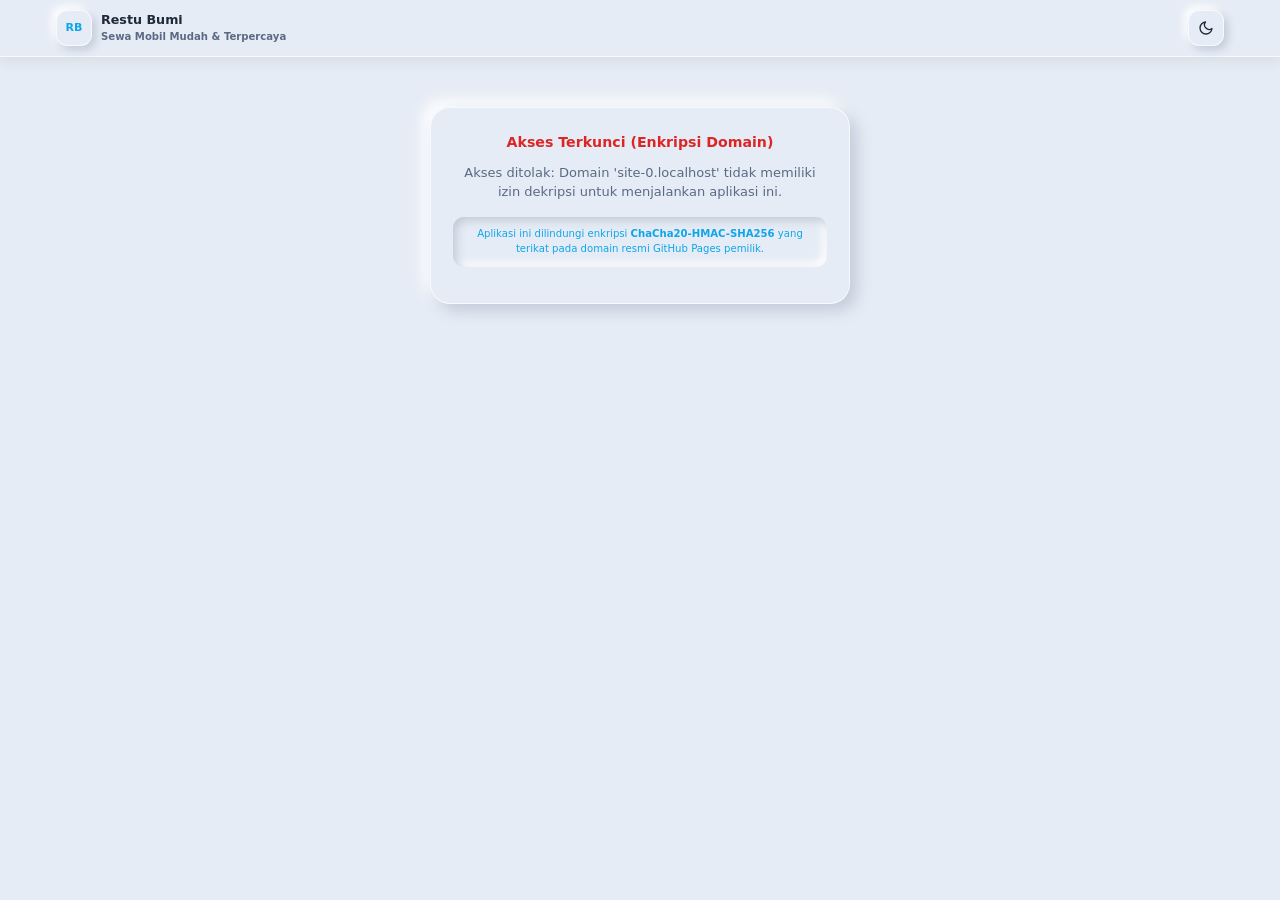
==== index.html @ b096eda2 "Tambah cache-busting CSS/JS dan perkuat responsive table mobile" ====
<!DOCTYPE html>
<html lang="id" data-theme="light">
<head>
  <meta charset="UTF-8" />
  <meta name="viewport" content="width=device-width, initial-scale=1.0, minimum-scale=1.0, maximum-scale=1.0, user-scalable=no, viewport-fit=cover" />
  <title>Restu Bumi - Katalog Rental Mobil</title>
  <script>
    try { document.documentElement.setAttribute("data-theme", localStorage.getItem("rb_theme_mode") || "light"); } catch (_) {}
  </script>
  <link rel="stylesheet" href="assets/css/style.css?v=20261125c" />
</head>
<body>
  <header class="navbar">
    <div class="navbar-inner">
      <a href="index.html" class="brand">
        <div class="brand-icon">RB</div>
        <div class="brand-text">
          <div id="navRentalName" class="brand-title">Restu Bumi</div>
          <div class="small text-muted brand-sub" id="navRentalSub">Sewa Mobil Mudah &amp; Terpercaya</div>
        </div>
      </a>
      <div class="nav-actions">
        <button type="button" id="themeToggleBtn" class="btn btn-icon" title="Ganti Mode Terang/Gelap" aria-label="Ganti Tema"><svg viewBox="0 0 24 24" width="18" height="18" fill="none" stroke="currentColor" stroke-width="2" stroke-linecap="round" stroke-linejoin="round"><path d="M21 12.79A9 9 0 1 1 11.21 3 7 7 0 0 0 21 12.79z"/></svg></button>
        <a id="navWaBtn" href="#" target="_blank" class="btn btn-wa btn-sm hidden" title="WhatsApp CS"><svg viewBox="0 0 24 24" width="17" height="17" fill="none" stroke="currentColor" stroke-width="2" stroke-linecap="round" stroke-linejoin="round"><path d="M21 11.5a8.38 8.38 0 0 1-.9 3.8 8.5 8.5 0 0 1-7.6 4.7 8.38 8.38 0 0 1-3.8-.9L3 21l1.9-5.7a8.38 8.38 0 0 1-.9-3.8 8.5 8.5 0 0 1 4.7-7.6 8.38 8.38 0 0 1 3.8-.9h.5a8.48 8.48 0 0 1 8 8v.5z"/></svg><span class="nav-btn-label">WhatsApp</span></a>
      </div>
    </div>
  </header>

  <main class="container container-public" id="appRoot">
    <!-- Security Lock Container -->
    <div id="lockScreen" class="lock-screen hidden">
      <h2 style="margin-bottom:10px;" class="text-danger">Akses Terkunci (Enkripsi Domain)</h2>
      <p id="lockMessage" class="text-muted" style="margin-bottom:16px;"></p>
      <div class="alert alert-info small">
        Aplikasi ini dilindungi enkripsi <strong>ChaCha20-HMAC-SHA256</strong> yang terikat pada domain resmi GitHub Pages pemilik.
      </div>
    </div>

    <!-- Main Public Content -->
    <div id="mainContent" class="hidden">
      <section class="hero">
        <div>
          <h1 id="heroTitle">Restu Bumi • Rental Mobil Siap Jalan</h1>
          <p id="heroDesc">Pilih mobil favorit Anda, pilih layanan ambil sendiri di garasi atau diantar langsung ke lokasi Anda, lalu konfirmasi instan via WhatsApp.</p>
          <div class="hero-pills">
            <span class="pill" id="pillGarage">Garasi: -</span>
            <span class="pill" id="pillDelivery">Layanan Antar: Tersedia</span>
            <span class="pill" id="pillPenalty">Denda Overtime: 10%/jam</span>
          </div>
        </div>
      </section>

      <div id="publicAlert" class="alert alert-warning hidden"></div>

      <section class="filter-bar">
        <input type="text" id="searchInput" class="form-control" placeholder="Cari nama mobil, merk, atau tahun..." />
        <select id="filterTransmisi" class="form-control">
          <option value="ALL">Semua Transmisi</option>
          <option value="Matic">Matic</option>
          <option value="Manual">Manual</option>
        </select>
        <select id="filterStatus" class="form-control">
          <option value="Tersedia">Hanya yang Tersedia</option>
          <option value="ALL">Semua Mobil</option>
        </select>
      </section>

      <section id="carGrid" class="car-grid">
        <div class="panel-card">Memuat data mobil Restu Bumi dari Google Sheets...</div>
      </section>
    </div>
  </main>

  <!-- Modal Booking Publik -->
  <div id="bookingModal" class="modal-backdrop">
    <div class="modal">
      <div class="modal-header">
        <div>
          <h3 id="modalCarTitle">Booking Mobil</h3>
          <div class="small text-muted" id="modalCarMeta"></div>
        </div>
        <button type="button" class="btn btn-ghost btn-sm" id="closeBookingModal">Tutup</button>
      </div>
      <form id="bookingForm">
        <div class="modal-body">
          <input type="hidden" id="bookCarId" />

          <div class="form-grid-2">
            <div class="form-group">
              <label>Nama Lengkap *</label>
              <input type="text" id="bookName" class="form-control" required placeholder="Contoh: Budi Santoso" />
            </div>
            <div class="form-group">
              <label>No. WhatsApp Aktif *</label>
              <input type="tel" id="bookWa" class="form-control" required placeholder="08123456789" />
            </div>
          </div>

          <div class="form-grid-2">
            <div class="form-group">
              <label>No. KTP / SIM *</label>
              <input type="text" id="bookNik" class="form-control" required placeholder="Nomor identitas penyewa" />
            </div>
            <div class="form-group">
              <label>Layanan Sopir</label>
              <select id="bookDriver" class="form-control">
                <option value="Lepas Kunci">Lepas Kunci (Tanpa Sopir)</option>
                <option value="Dengan Sopir">Dengan Sopir (+Biaya/Hari)</option>
              </select>
            </div>
          </div>

          <div class="form-grid-2">
            <div class="form-group">
              <label>Tanggal &amp; Jam Mulai *</label>
              <input type="datetime-local" id="bookStart" class="form-control" required />
            </div>
            <div class="form-group">
              <label>Tanggal &amp; Jam Selesai *</label>
              <input type="datetime-local" id="bookEnd" class="form-control" required />
            </div>
          </div>

          <div class="form-group">
            <label>Metode Pengambilan Mobil *</label>
            <select id="bookDelivery" class="form-control">
              <option value="Ambil Sendiri">Ambil Sendiri di Garasi (Gratis)</option>
              <option value="Diantar">Diantar ke Lokasi Saya (+Biaya Antar)</option>
            </select>
          </div>

          <div class="form-group hidden" id="bookDeliveryAddrWrap">
            <label>Alamat Pengantaran Lengkap *</label>
            <textarea id="bookDeliveryAddr" class="form-control" rows="2" placeholder="Masukkan alamat lengkap / patokan / link Google Maps"></textarea>
          </div>

          <div class="form-group">
            <label>Alamat Domisili / Catatan Tambahan</label>
            <input type="text" id="bookNotes" class="form-control" placeholder="Alamat KTP atau permintaan khusus" />
          </div>

          <div class="summary-box">
            <div class="summary-row"><span>Durasi Sewa</span><strong id="sumDays">1 Hari</strong></div>
            <div class="summary-row"><span>Subtotal Sewa Mobil</span><span id="sumBase">Rp 0</span></div>
            <div class="summary-row"><span>Biaya Sopir</span><span id="sumDriver">Rp 0</span></div>
            <div class="summary-row"><span>Biaya Pengantaran</span><span id="sumDelivery">Rp 0</span></div>
            <div class="summary-row total"><span>Estimasi Total</span><span id="sumTotal">Rp 0</span></div>
            <div class="small text-muted" id="sumOvertimeNote" style="margin-top:8px;"></div>
          </div>
        </div>
        <div class="modal-footer">
          <button type="button" class="btn btn-ghost" id="cancelBookingBtn">Batal</button>
          <button type="submit" class="btn btn-wa" id="submitBookingBtn">Pesan &amp; Kirim WhatsApp</button>
        </div>
      </form>
    </div>
  </div>

  <script src="assets/js/crypto-guard.js?v=20261125c"></script>
  <script src="assets/js/config.enc.js?v=20261125c"></script>
  <script src="assets/js/public.js?v=20261125c"></script>
</body>
</html>
---- assets/css/style.css ----
:root,
[data-theme="light"] {
  color-scheme: light;
  --bg: #e6ecf5;
  --surface: #e6ecf5;
  --surface-alt: #dde5f1;
  --text: #1e293b;
  --text-muted: #5a6a85;
  --neu-out: 7px 7px 15px #c2ccd9, -7px -7px 15px #ffffff;
  --neu-out-sm: 4px 4px 9px #c2ccd9, -4px -4px 9px #ffffff;
  --neu-in: inset 4px 4px 8px #c2ccd9, inset -4px -4px 8px #ffffff;
  --border-soft: rgba(255, 255, 255, 0.7);
  --divider: rgba(148, 163, 184, 0.28);
  --primary: #0ea5e9;
  --primary-dark: #0284c7;
  --accent: #6366f1;
  --success: #059669;
  --warning: #d97706;
  --danger: #dc2626;
  --radius: 16px;
}

[data-theme="dark"] {
  color-scheme: dark;
  --bg: #191f2a;
  --surface: #191f2a;
  --surface-alt: #202837;
  --text: #e2e8f0;
  --text-muted: #8b9bb4;
  --neu-out: 6px 6px 14px #0e1219, -5px -5px 12px rgba(46, 57, 77, 0.72);
  --neu-out-sm: 4px 4px 9px #0e1219, -3px -3px 8px rgba(46, 57, 77, 0.68);
  --neu-in: inset 4px 4px 8px #0d1118, inset -3px -3px 7px rgba(46, 57, 77, 0.62);
  --border-soft: rgba(255, 255, 255, 0.045);
  --divider: rgba(148, 163, 184, 0.14);
  --primary: #38bdf8;
  --primary-dark: #0284c7;
  --accent: #818cf8;
  --success: #34d399;
  --warning: #fbbf24;
  --danger: #f87171;
  --radius: 16px;
}

* {
  box-sizing: border-box;
  margin: 0;
  padding: 0;
  -webkit-tap-highlight-color: transparent;
  -ms-touch-action: pan-x pan-y;
  touch-action: pan-x pan-y;
}

html {
  font-size: 13.5px;
}

body {
  font-family: "Inter", "Segoe UI", system-ui, -apple-system, sans-serif;
  font-size: 13px;
  background: var(--bg);
  color: var(--text);
  min-height: 100vh;
  line-height: 1.48;
  transition: background-color 0.25s ease, color 0.25s ease;
}

h1 { font-size: 1.25rem; }
h2 { font-size: 1.05rem; }
h3 { font-size: 0.92rem; }
h4 { font-size: 0.84rem; }

a {
  color: inherit;
  text-decoration: none;
}

button, input, select, textarea {
  font-family: inherit;
  font-size: 0.84rem;
}

/* Navbar (Neumorphic) */
.navbar {
  position: sticky;
  top: 0;
  z-index: 40;
  background: var(--surface);
  box-shadow: 0 4px 14px rgba(0, 0, 0, 0.07);
  border-bottom: 1px solid var(--border-soft);
}

[data-theme="dark"] .navbar {
  box-shadow: 0 6px 18px rgba(7, 10, 16, 0.45);
}

.navbar-inner {
  max-width: 1200px;
  margin: 0 auto;
  padding: 10px 16px;
  display: flex;
  align-items: center;
  justify-content: space-between;
  gap: 10px;
}

.brand {
  display: flex;
  align-items: center;
  gap: 9px;
  font-weight: 800;
  font-size: 0.94rem;
  min-width: 0;
  flex: 1;
}
.brand-text { min-width: 0; }
.brand-title, .brand-sub {
  white-space: nowrap;
  overflow: hidden;
  text-overflow: ellipsis;
}

.brand-icon {
  width: 36px;
  height: 36px;
  border-radius: 11px;
  background: var(--surface);
  box-shadow: var(--neu-out-sm);
  border: 1px solid var(--border-soft);
  display: grid;
  place-items: center;
  color: var(--primary);
  font-size: 0.82rem;
  font-weight: 900;
  flex-shrink: 0;
}

.nav-actions {
  display: flex;
  align-items: center;
  gap: 7px;
  flex-shrink: 0;
}
.btn svg {
  width: 16px;
  height: 16px;
  flex-shrink: 0;
}

.container {
  max-width: 1200px;
  margin: 0 auto;
  padding: 16px 14px 104px;
}

/* Neumorphic Buttons */
.btn {
  display: inline-flex;
  align-items: center;
  justify-content: center;
  gap: 6px;
  padding: 8px 13px;
  border-radius: 11px;
  border: 1px solid var(--border-soft);
  cursor: pointer;
  font-size: 0.82rem;
  font-weight: 600;
  transition: transform 0.14s ease, box-shadow 0.16s ease, filter 0.16s ease;
  white-space: nowrap;
  background: var(--surface);
  color: var(--text);
  box-shadow: var(--neu-out-sm);
}

.btn:hover:not(:disabled) {
  filter: brightness(1.03);
}

.btn:active:not(:disabled) {
  box-shadow: var(--neu-in);
  transform: scale(0.98);
}

.btn:disabled {
  opacity: 0.55;
  cursor: not-allowed;
}

.btn-primary {
  background: linear-gradient(135deg, var(--primary), var(--primary-dark));
  color: #fff;
  border-color: transparent;
}

.btn-success {
  background: linear-gradient(135deg, #10b981, #059669);
  color: #fff;
  border-color: transparent;
}

.btn-warning {
  background: linear-gradient(135deg, #f59e0b, #d97706);
  color: #fff;
  border-color: transparent;
}

.btn-danger {
  background: linear-gradient(135deg, #ef4444, #dc2626);
  color: #fff;
  border-color: transparent;
}

.btn-wa {
  background: linear-gradient(135deg, #22c55e, #16a34a);
  color: #fff;
  border-color: transparent;
}

.btn-ghost {
  background: var(--surface);
  color: var(--text);
  box-shadow: var(--neu-out-sm);
}

[data-theme="dark"] .btn-primary {
  box-shadow: 4px 4px 10px #0d1118, -2px -2px 8px rgba(56, 189, 248, 0.16);
}
[data-theme="dark"] .btn-danger {
  box-shadow: 4px 4px 10px #0d1118, -2px -2px 8px rgba(239, 68, 68, 0.16);
}
[data-theme="dark"] .btn-success,
[data-theme="dark"] .btn-wa {
  box-shadow: 4px 4px 10px #0d1118, -2px -2px 8px rgba(16, 185, 129, 0.16);
}

.btn-icon {
  width: 36px;
  height: 36px;
  padding: 0;
  border-radius: 11px;
}

.btn-sm {
  padding: 6px 10px;
  font-size: 0.75rem;
  border-radius: 9px;
}

/* Badges */
.badge {
  display: inline-flex;
  align-items: center;
  gap: 4px;
  padding: 3px 8px;
  border-radius: 999px;
  font-size: 0.69rem;
  font-weight: 700;
  background: var(--surface);
  box-shadow: var(--neu-in);
}
.badge-success { color: var(--success); }
.badge-warning { color: var(--warning); }
.badge-danger  { color: var(--danger); }
.badge-info    { color: var(--primary); }
.badge-muted   { color: var(--text-muted); }

/* Hero */
.hero {
  background: var(--surface);
  box-shadow: var(--neu-out);
  border: 1px solid var(--border-soft);
  border-radius: 20px;
  padding: 18px 20px;
  margin-bottom: 18px;
}

.hero h1 {
  font-size: clamp(1.12rem, 2.4vw, 1.5rem);
  margin-bottom: 6px;
}

.hero p {
  font-size: 0.84rem;
  color: var(--text-muted);
  max-width: 680px;
}

.hero-pills {
  display: flex;
  flex-wrap: wrap;
  gap: 8px;
  margin-top: 12px;
}

.pill {
  background: var(--surface);
  box-shadow: var(--neu-in);
  padding: 5px 11px;
  border-radius: 999px;
  font-size: 0.73rem;
  font-weight: 600;
  color: var(--text-muted);
}

/* Filter Bar */
.filter-bar {
  display: grid;
  grid-template-columns: 2fr 1fr 1fr;
  gap: 10px;
  margin-bottom: 18px;
}

/* Neumorphic Inset Forms */
.form-group {
  display: flex;
  flex-direction: column;
  gap: 5px;
  margin-bottom: 12px;
}

.form-group label {
  font-size: 0.76rem;
  font-weight: 700;
  color: var(--text-muted);
}

.form-control {
  width: 100%;
  padding: 9px 12px;
  border-radius: 11px;
  border: 1px solid var(--border-soft);
  background: var(--surface);
  color: var(--text);
  font-size: 0.84rem;
  box-shadow: var(--neu-in);
  outline: none;
  transition: box-shadow 0.15s ease, border-color 0.15s ease;
}

.form-control::placeholder {
  color: var(--text-muted);
  opacity: 0.75;
}

.form-control:focus {
  border-color: rgba(56, 189, 248, 0.35);
  box-shadow: var(--neu-in), 0 0 0 2px rgba(56, 189, 248, 0.25);
}

.form-control:-webkit-autofill,
.form-control:-webkit-autofill:hover,
.form-control:-webkit-autofill:focus,
.form-control:-webkit-autofill:active {
  -webkit-box-shadow: 0 0 0 1000px var(--surface) inset, var(--neu-in) !important;
  -webkit-text-fill-color: var(--text) !important;
  caret-color: var(--text);
  transition: background-color 5000s ease-in-out 0s;
}

[data-theme="dark"] select.form-control option {
  background: var(--surface-alt);
  color: var(--text);
}

.form-grid-2 {
  display: grid;
  grid-template-columns: 1fr 1fr;
  gap: 10px;
}

/* Cards & Grids */
.car-grid {
  display: grid;
  grid-template-columns: repeat(auto-fill, minmax(270px, 1fr));
  gap: 16px;
}

.car-card {
  background: var(--surface);
  border: 1px solid var(--border-soft);
  border-radius: var(--radius);
  overflow: hidden;
  display: flex;
  flex-direction: column;
  box-shadow: var(--neu-out);
  transition: transform 0.2s ease;
}

.car-card:hover {
  transform: translateY(-2px);
}

.car-media {
  position: relative;
  height: 175px;
  margin: 10px 10px 0;
  border-radius: 13px;
  overflow: hidden;
  box-shadow: var(--neu-in);
  background: var(--surface-alt);
}

.car-img {
  width: 100%;
  height: 100%;
  object-fit: cover;
  display: block;
}

.car-badge-float {
  position: absolute;
  top: 8px;
  right: 8px;
  background: var(--surface);
  box-shadow: var(--neu-out-sm);
}

.car-body {
  padding: 12px 14px 14px;
  display: flex;
  flex-direction: column;
  gap: 8px;
  flex: 1;
}

.car-title {
  font-size: 0.96rem;
  font-weight: 800;
}

.car-specs {
  display: flex;
  flex-wrap: wrap;
  gap: 6px;
  font-size: 0.73rem;
  color: var(--text-muted);
}

.car-spec-item {
  background: var(--surface);
  box-shadow: var(--neu-in);
  padding: 3px 8px;
  border-radius: 7px;
  font-weight: 600;
}

.car-price-row {
  margin-top: auto;
  padding-top: 10px;
  border-top: 1px solid var(--divider);
  display: flex;
  align-items: center;
  justify-content: space-between;
  gap: 8px;
}

.price-main {
  font-size: 0.98rem;
  font-weight: 800;
  color: var(--primary);
}

.price-sub {
  font-size: 0.7rem;
  color: var(--text-muted);
}

/* KPI & Admin Panels */
.kpi-grid {
  display: grid;
  grid-template-columns: repeat(auto-fit, minmax(175px, 1fr));
  gap: 12px;
  margin-bottom: 16px;
}

.kpi-card {
  background: var(--surface);
  border: 1px solid var(--border-soft);
  border-radius: var(--radius);
  box-shadow: var(--neu-out);
  padding: 13px 15px;
}

.kpi-label {
  font-size: 0.72rem;
  font-weight: 600;
  color: var(--text-muted);
  margin-bottom: 4px;
}

.kpi-value {
  font-size: 1.15rem;
  font-weight: 800;
}

.panel-card {
  background: var(--surface);
  border: 1px solid var(--border-soft);
  border-radius: var(--radius);
  padding: 16px;
  margin-bottom: 16px;
  box-shadow: var(--neu-out);
}

.panel-header {
  display: flex;
  align-items: center;
  justify-content: space-between;
  flex-wrap: wrap;
  gap: 10px;
  margin-bottom: 12px;
}

/* Tables */
.table-wrap {
  overflow-x: auto;
}

table {
  width: 100%;
  border-collapse: collapse;
  font-size: 0.79rem;
}

th, td {
  text-align: left;
  padding: 9px 8px;
  border-bottom: 1px solid var(--divider);
  vertical-align: top;
}

th {
  color: var(--text-muted);
  font-size: 0.69rem;
  text-transform: uppercase;
  letter-spacing: 0.04em;
}

/* Due Monitor Cards */
.due-list {
  display: grid;
  gap: 11px;
}

.due-item {
  background: var(--surface);
  box-shadow: var(--neu-out-sm);
  border: 1px solid var(--border-soft);
  border-left: 4px solid var(--primary);
  border-radius: 14px;
  padding: 12px 14px;
  display: flex;
  flex-wrap: wrap;
  align-items: center;
  justify-content: space-between;
  gap: 12px;
}

.due-item.overdue {
  border-left-color: var(--danger);
}

.due-item.due-soon {
  border-left-color: var(--warning);
}

/* Bottom Floating Neumorphic Dock Menu */
.dock-nav {
  position: fixed;
  bottom: 12px;
  left: 50%;
  transform: translateX(-50%);
  z-index: 65;
  width: min(calc(100% - 16px), 660px);
  background: var(--surface);
  border: 1px solid var(--border-soft);
  border-radius: 20px;
  box-shadow: var(--neu-out);
  padding: 5px;
  display: flex;
  align-items: stretch;
  justify-content: space-between;
  gap: 4px;
}

[data-theme="dark"] .dock-nav {
  box-shadow: 0 10px 26px rgba(6, 9, 15, 0.7), var(--neu-out);
}

.dock-item {
  flex: 1;
  min-width: 0;
  position: relative;
  display: flex;
  flex-direction: column;
  align-items: center;
  justify-content: center;
  gap: 2px;
  padding: 7px 4px;
  border-radius: 14px;
  border: none;
  background: transparent;
  color: var(--text-muted);
  cursor: pointer;
  font-size: 0.65rem;
  font-weight: 700;
  transition: all 0.18s ease;
}

.dock-item svg {
  width: 18px;
  height: 18px;
  stroke: currentColor;
  fill: none;
  stroke-width: 2;
  stroke-linecap: round;
  stroke-linejoin: round;
}

.dock-item.active {
  background: var(--surface);
  box-shadow: var(--neu-in);
  color: var(--primary);
}

[data-theme="dark"] .dock-item.active {
  background: #141923;
  box-shadow: inset 3px 3px 7px #0a0d12, inset -2px -2px 6px rgba(56, 189, 248, 0.12);
}

.dock-badge {
  position: absolute;
  top: 3px;
  right: calc(50% - 16px);
  min-width: 15px;
  height: 15px;
  padding: 0 4px;
  border-radius: 999px;
  background: var(--danger);
  color: #fff;
  font-size: 0.58rem;
  font-weight: 800;
  display: inline-flex;
  align-items: center;
  justify-content: center;
}

/* Modals */
.modal-backdrop {
  position: fixed;
  inset: 0;
  z-index: 80;
  background: rgba(15, 23, 42, 0.55);
  backdrop-filter: blur(6px);
  display: none;
  align-items: center;
  justify-content: center;
  padding: 14px;
}

[data-theme="dark"] .modal-backdrop {
  background: rgba(6, 9, 15, 0.72);
}

.modal-backdrop.open {
  display: flex;
}

.modal-backdrop.z-top {
  z-index: 120;
}

.modal {
  background: var(--surface);
  border: 1px solid var(--border-soft);
  border-radius: 20px;
  width: 100%;
  max-width: 580px;
  max-height: 92vh;
  overflow-y: auto;
  box-shadow: var(--neu-out);
}

[data-theme="dark"] .modal {
  box-shadow: 0 18px 42px rgba(5, 8, 14, 0.75), var(--neu-out);
}

.modal-sm {
  max-width: 400px;
}

.modal-header {
  padding: 13px 18px;
  border-bottom: 1px solid var(--divider);
  display: flex;
  align-items: center;
  justify-content: space-between;
  gap: 10px;
}

.modal-body {
  padding: 16px 18px;
}

.modal-footer {
  padding: 12px 18px;
  border-top: 1px solid var(--divider);
  display: flex;
  justify-content: flex-end;
  gap: 8px;
}

.summary-box {
  background: var(--surface);
  box-shadow: var(--neu-in);
  border-radius: 13px;
  padding: 12px;
  margin: 10px 0;
}

.summary-row {
  display: flex;
  justify-content: space-between;
  font-size: 0.8rem;
  padding: 3px 0;
}

.summary-row.total {
  border-top: 1px dashed var(--divider);
  margin-top: 6px;
  padding-top: 8px;
  font-size: 0.92rem;
  font-weight: 800;
  color: var(--primary);
}

/* Static Loading Spinner */
.spinner {
  width: 38px;
  height: 38px;
  border-radius: 50%;
  border: 3.5px solid var(--divider);
  border-top-color: var(--primary);
  animation: spin 0.8s linear infinite;
  margin: 0 auto 12px;
}

@keyframes spin {
  to { transform: rotate(360deg); }
}

.ui-modal-icon {
  width: 46px;
  height: 46px;
  margin: 0 auto 10px;
  border-radius: 14px;
  background: var(--surface);
  border: 1px solid var(--border-soft);
  box-shadow: var(--neu-out-sm);
  display: grid;
  place-items: center;
}

/* Lock / Login Card */
.lock-screen {
  max-width: 420px;
  margin: 34px auto;
  background: var(--surface);
  box-shadow: var(--neu-out);
  border: 1px solid var(--border-soft);
  border-radius: 20px;
  padding: 24px 22px;
  text-align: center;
}

.alert {
  padding: 10px 12px;
  border-radius: 11px;
  font-size: 0.78rem;
  margin-bottom: 12px;
  background: var(--surface);
  box-shadow: var(--neu-in);
}
.alert-info { color: var(--primary); }
.alert-warning { color: var(--warning); }
.alert-danger { color: var(--danger); }

.preview-thumb {
  width: 100%;
  height: 155px;
  object-fit: cover;
  border-radius: 12px;
  box-shadow: var(--neu-in);
  background: var(--surface-alt);
  margin-top: 8px;
}

.upload-actions-grid {
  display: grid;
  grid-template-columns: 1fr 1fr;
  gap: 8px;
  margin-bottom: 8px;
}

.drive-link-row {
  display: flex;
  gap: 8px;
  align-items: center;
}

.upload-status {
  font-size: 0.76rem;
  margin-top: 5px;
  font-weight: 600;
}

.hidden { display: none !important; }
.text-muted { color: var(--text-muted); }
.text-danger { color: var(--danger); }
.text-success { color: var(--success); }
.text-warning { color: var(--warning); }
.text-info { color: var(--primary); }
.small { font-size: 0.75rem; }

/* Invoice Print View */
.invoice-paper {
  background: #ffffff;
  color: #0f172a;
  padding: 18px;
  border-radius: 12px;
  font-size: 0.82rem;
}
.invoice-paper table th,
.invoice-paper table td {
  color: #0f172a;
  border-color: #cbd5e1;
  background: transparent;
}

.td-stack {
  display: inline-flex;
  flex-direction: column;
  gap: 2px;
}
.td-badges {
  display: inline-flex;
  flex-wrap: wrap;
  gap: 4px;
}
.td-actions {
  display: flex;
  flex-wrap: wrap;
  gap: 5px;
  width: 100%;
}

html.is-ios input.form-control,
html.is-ios select.form-control,
html.is-ios textarea.form-control {
  font-size: 16px !important;
}

@media (max-width: 768px) {
  html {
    font-size: 12.5px;
  }
  body {
    font-size: 12.5px;
  }
  .navbar-inner {
    padding: 9px 12px;
    gap: 8px;
    flex-wrap: nowrap;
  }
  .brand { font-size: 0.88rem; gap: 8px; }
  .brand-icon { width: 34px; height: 34px; font-size: 0.78rem; border-radius: 10px; }
  .brand-sub { display: none; }
  .nav-actions { gap: 6px; }
  .nav-actions .btn-sm {
    padding: 0;
    width: 34px;
    height: 34px;
    min-height: 34px;
    border-radius: 10px;
    justify-content: center;
  }
  .nav-actions .btn-icon {
    width: 34px;
    height: 34px;
    min-height: 34px;
    border-radius: 10px;
  }
  .nav-btn-label { display: none; }
  .container { padding: 12px 11px 96px; }
  .container.container-public { padding-bottom: 28px; }
  .hero { padding: 14px 14px; border-radius: 16px; margin-bottom: 14px; }
  .filter-bar, .form-grid-2, .upload-actions-grid { grid-template-columns: 1fr; }
  .drive-link-row { flex-direction: column; align-items: stretch; }

  .kpi-grid {
    grid-template-columns: repeat(2, 1fr);
    gap: 9px;
  }
  .kpi-card { padding: 11px 12px; border-radius: 14px; }
  .kpi-card-full { grid-column: 1 / -1; }
  .kpi-value { font-size: 1.05rem; }
  .panel-card { padding: 13px 12px; border-radius: 16px; }

  input.form-control, select.form-control, textarea.form-control {
    font-size: 0.86rem;
    min-height: 40px;
  }
  .btn { min-height: 38px; }
  .btn-sm { min-height: 32px; padding: 5px 10px; }

  .dock-nav {
    bottom: 8px;
    width: calc(100% - 14px);
    border-radius: 16px;
    padding: 4px;
  }
  .dock-item {
    font-size: 0.62rem;
    padding: 6px 2px;
  }
  .dock-item svg { width: 17px; height: 17px; }

  /* Modal bottom-sheet di HP */
  .modal-backdrop {
    padding: 8px;
    align-items: flex-end;
  }
  .modal-backdrop.z-top {
    align-items: center;
  }
  .modal {
    max-height: 92dvh;
    border-radius: 18px;
  }
  .modal-header {
    position: sticky;
    top: 0;
    z-index: 2;
    background: var(--surface);
    padding: 12px 14px;
  }
  .modal-body { padding: 12px 14px; }
  .modal-footer {
    position: sticky;
    bottom: 0;
    z-index: 2;
    background: var(--surface);
    padding: 10px 14px;
  }
  .modal-footer .btn { flex: 1; }

  /* Tabel responsif jadi kartu di HP */
  .table-wrap {
    width: 100%;
    max-width: 100%;
    overflow-x: hidden;
  }
  .responsive-table thead { display: none; }
  .responsive-table,
  .responsive-table tbody,
  .responsive-table tr,
  .responsive-table td {
    display: block;
    width: 100%;
    max-width: 100%;
  }
  .responsive-table tr {
    background: var(--surface);
    box-shadow: var(--neu-out-sm);
    border: 1px solid var(--border-soft);
    border-radius: 14px;
    padding: 10px 12px;
    margin-bottom: 12px;
  }
  .responsive-table td {
    display: flex;
    justify-content: space-between;
    align-items: flex-start;
    gap: 12px;
    padding: 7px 0;
    border-bottom: 1px dashed var(--divider);
    text-align: right;
  }
  .responsive-table td:last-child {
    border-bottom: none;
  }
  .responsive-table td::before {
    content: attr(data-label);
    font-size: 0.67rem;
    font-weight: 700;
    text-transform: uppercase;
    color: var(--text-muted);
    text-align: left;
    flex-shrink: 0;
    min-width: 88px;
    padding-top: 2px;
  }
  .responsive-table td[data-label="Aksi"] {
    padding-top: 10px;
    justify-content: flex-start;
  }
  .responsive-table td[data-label="Aksi"]::before {
    display: none;
  }
  .td-stack {
    display: flex;
    flex-direction: column;
    align-items: flex-end;
    gap: 2px;
    flex: 1;
    min-width: 0;
    word-break: normal;
    overflow-wrap: break-word;
  }
  .td-badges {
    display: flex;
    flex-wrap: wrap;
    justify-content: flex-end;
    gap: 5px;
    flex: 1;
  }
  .td-actions {
    display: flex;
    flex-wrap: wrap;
    gap: 6px;
    width: 100%;
  }
  .td-actions .btn {
    flex: 1 1 auto;
  }
  .responsive-table td[data-label="Foto"] {
    justify-content: center;
  }
  .responsive-table td[data-label="Foto"]::before {
    display: none;
  }

  .due-item > div:last-child { width: 100%; display: flex; gap: 8px; }
  .due-item > div:last-child .btn { flex: 1; }
}

@media print {
  body { background: #fff !important; color: #000 !important; }
  .navbar, .container, .dock-nav, .modal-header, .modal-footer { display: none !important; }
  #invoiceModal { display: block !important; position: static; background: #fff; padding: 0; }
  #invoiceModal .modal { box-shadow: none; border: none; max-width: 100%; max-height: none; }
  #invoiceModal .modal-body { padding: 0; }
}

/* Subtab Segmented Bar (Mobil | Merk | Type) */
.subtab-bar {
  display: flex;
  gap: 6px;
  padding: 5px;
  margin-bottom: 14px;
  background: var(--surface);
  border: 1px solid var(--border-soft);
  border-radius: 14px;
  box-shadow: var(--neu-out-sm);
}

.subtab-btn {
  flex: 1;
  border: none;
  background: transparent;
  color: var(--text-muted);
  font-size: 0.8rem;
  font-weight: 700;
  padding: 8px 10px;
  border-radius: 10px;
  cursor: pointer;
  transition: all 0.16s ease;
}

.subtab-btn.active {
  background: var(--surface);
  color: var(--primary);
  box-shadow: var(--neu-in);
}

[data-theme="dark"] .subtab-btn.active {
  background: #141923;
  box-shadow: inset 3px 3px 7px #0a0d12, inset -2px -2px 6px rgba(56, 189, 248, 0.12);
}

/* Polished Car Card & Multi-Photo Gallery */
.car-head {
  display: flex;
  flex-direction: column;
  gap: 2px;
}

.car-meta-line {
  font-size: 0.74rem;
  color: var(--text-muted);
  font-weight: 600;
}

.car-desc {
  font-size: 0.74rem;
  color: var(--text-muted);
  line-height: 1.42;
  display: -webkit-box;
  -webkit-line-clamp: 2;
  -webkit-box-orient: vertical;
  overflow: hidden;
}

.price-unit {
  font-size: 0.72rem;
  font-weight: 500;
  color: var(--text-muted);
}

.car-gallery {
  position: relative;
  width: 100%;
  height: 100%;
}

.gallery-nav {
  position: absolute;
  top: 50%;
  transform: translateY(-50%);
  width: 28px;
  height: 28px;
  border-radius: 50%;
  border: 1px solid rgba(255, 255, 255, 0.28);
  background: rgba(15, 23, 42, 0.62);
  color: #fff;
  display: grid;
  place-items: center;
  cursor: pointer;
  z-index: 3;
  backdrop-filter: blur(4px);
}

.gallery-nav.prev { left: 7px; }
.gallery-nav.next { right: 7px; }

.gallery-count {
  position: absolute;
  bottom: 8px;
  left: 8px;
  z-index: 3;
  display: inline-flex;
  align-items: center;
  gap: 4px;
  padding: 3px 8px;
  border-radius: 999px;
  background: rgba(15, 23, 42, 0.68);
  color: #fff;
  font-size: 0.67rem;
  font-weight: 700;
  backdrop-filter: blur(4px);
}

.admin-car-actions {
  display: flex;
  align-items: center;
  gap: 6px;
  flex-wrap: wrap;
  padding-top: 10px;
  border-top: 1px solid var(--divider);
}

.admin-car-status-sel {
  flex: 1;
  min-width: 105px;
  padding: 5px 8px;
  font-size: 0.76rem;
  min-height: 32px;
}

/* Multi-Photo Upload Preview Grid */
.multi-photo-grid {
  display: grid;
  grid-template-columns: repeat(auto-fill, minmax(92px, 1fr));
  gap: 8px;
  margin-top: 8px;
}

.multi-photo-item {
  position: relative;
  height: 78px;
  border-radius: 10px;
  overflow: hidden;
  border: 1px solid var(--border-soft);
  box-shadow: var(--neu-in);
  background: var(--surface-alt);
}

.multi-photo-item img {
  width: 100%;
  height: 100%;
  object-fit: cover;
  display: block;
}

.multi-photo-remove {
  position: absolute;
  top: 4px;
  right: 4px;
  width: 22px;
  height: 22px;
  border-radius: 50%;
  border: none;
  background: rgba(220, 38, 38, 0.9);
  color: #fff;
  display: grid;
  place-items: center;
  cursor: pointer;
}

.multi-photo-tag {
  position: absolute;
  bottom: 4px;
  left: 4px;
  padding: 1px 6px;
  border-radius: 6px;
  background: rgba(15, 23, 42, 0.75);
  color: #fff;
  font-size: 0.6rem;
  font-weight: 700;
}


/* Monitor Countdown Pill */
.monitor-countdown {
  display: inline-flex;
  align-items: center;
  gap: 6px;
  margin-top: 6px;
  padding: 5px 10px;
  border-radius: 10px;
  background: var(--surface);
  box-shadow: var(--neu-in);
  font-size: 0.76rem;
  font-weight: 800;
  font-variant-numeric: tabular-nums;
  color: var(--primary);
}
.monitor-countdown.warn { color: var(--warning); }
.monitor-countdown.danger { color: var(--danger); }
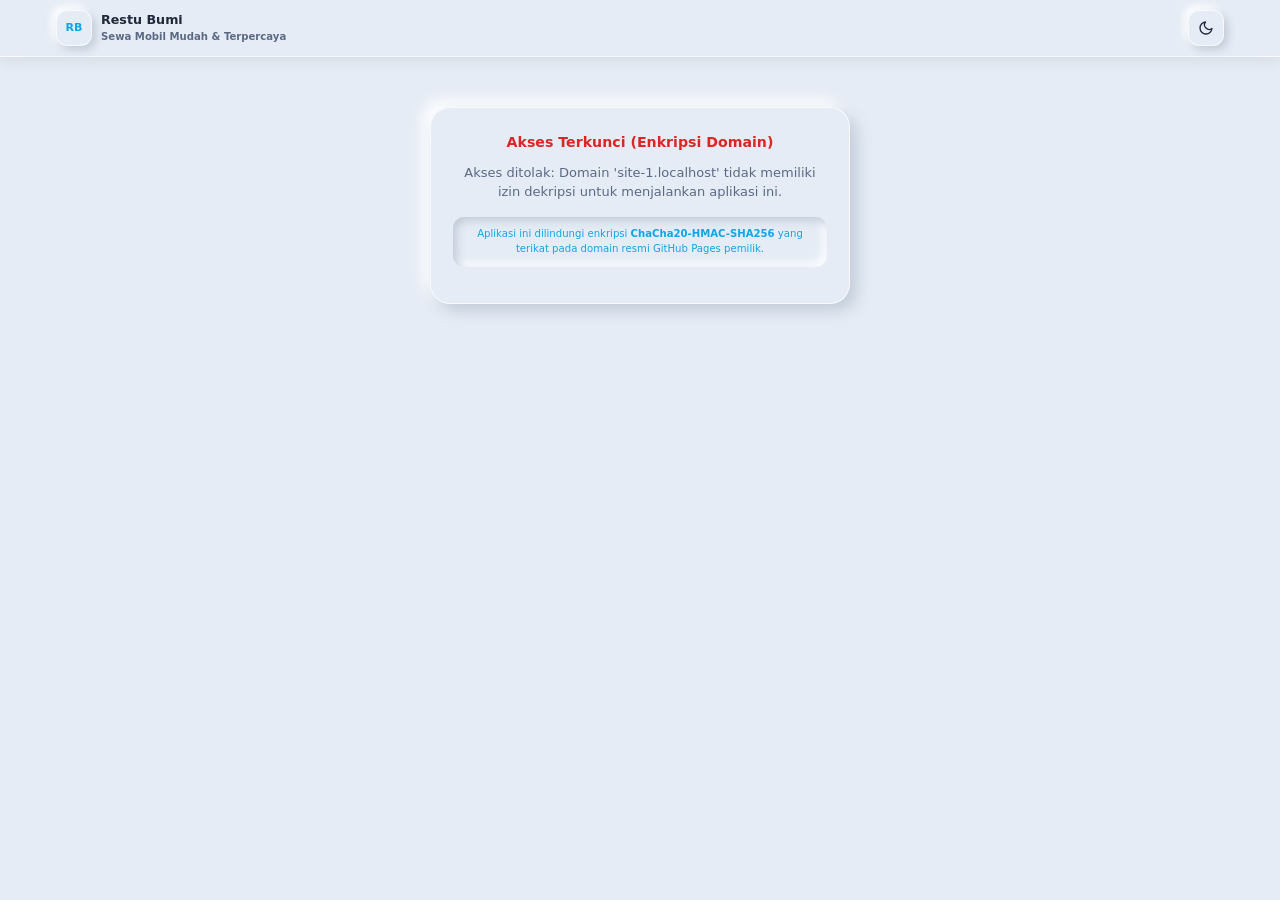
==== commit b502b649: "Tambah SVG favicon tab browser dan support iPhone Add to Home Screen icon" ====
--- a/index.html
+++ b/index.html
@@ -4,6 +4,15 @@
   <meta charset="UTF-8" />
   <meta name="viewport" content="width=device-width, initial-scale=1.0, minimum-scale=1.0, maximum-scale=1.0, user-scalable=no, viewport-fit=cover" />
   <title>Restu Bumi - Katalog Rental Mobil</title>
+  <link rel="icon" type="image/svg+xml" href="assets/img/icon.svg?v=20261125d" />
+  <link rel="alternate icon" type="image/png" href="assets/img/apple-touch-icon.png?v=20261125d" />
+  <link rel="apple-touch-icon" sizes="180x180" href="assets/img/apple-touch-icon.png?v=20261125d" />
+  <link rel="apple-touch-icon-precomposed" sizes="180x180" href="assets/img/apple-touch-icon.png?v=20261125d" />
+  <link rel="manifest" href="manifest.webmanifest?v=20261125d" />
+  <meta name="apple-mobile-web-app-capable" content="yes" />
+  <meta name="apple-mobile-web-app-status-bar-style" content="black-translucent" />
+  <meta name="apple-mobile-web-app-title" content="Restu Bumi" />
+  <meta name="theme-color" content="#191f2a" />
   <script>
     try { document.documentElement.setAttribute("data-theme", localStorage.getItem("rb_theme_mode") || "light"); } catch (_) {}
   </script>
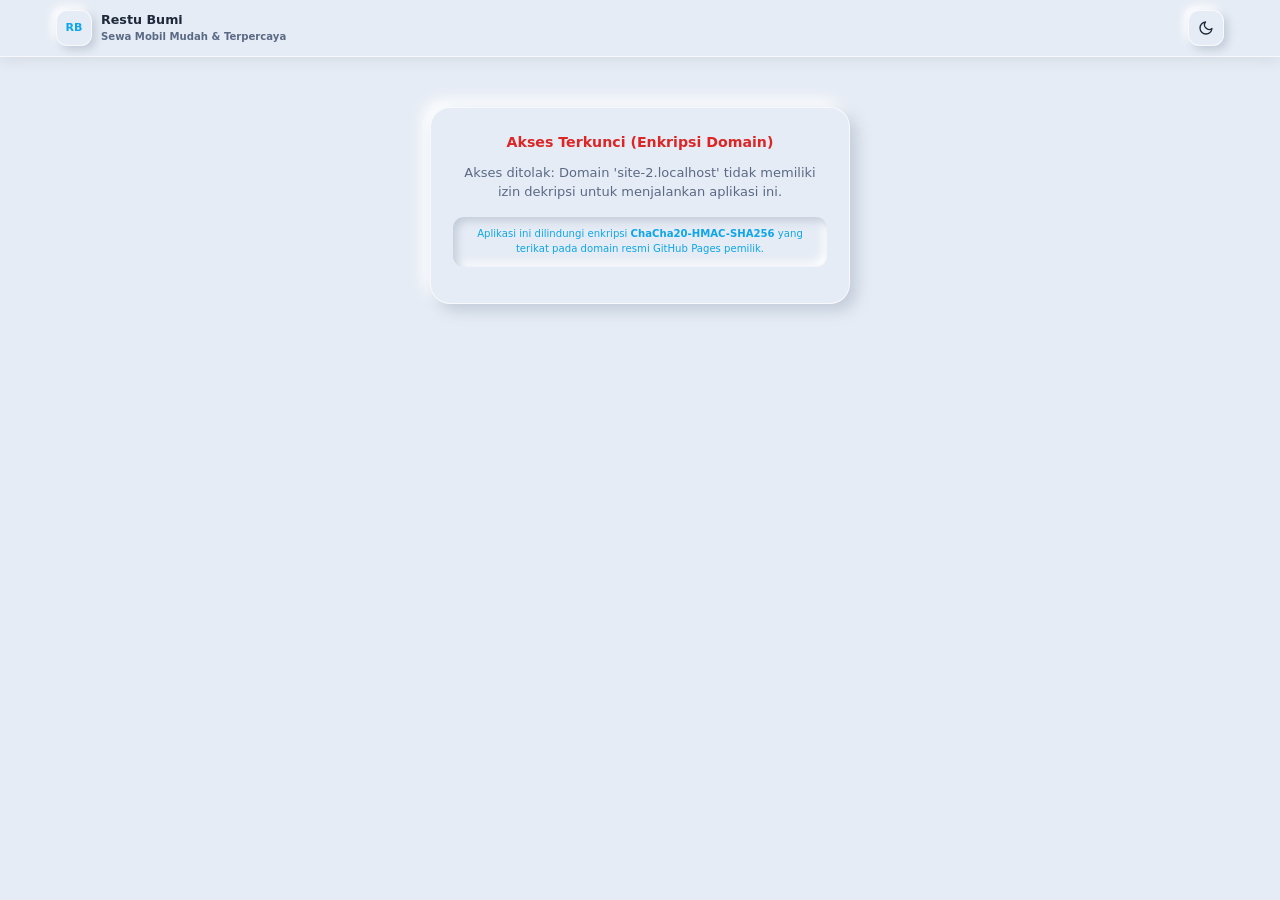
==== commit 38a323eb: "Remove Google Sheet/Drive labels and fix iOS Add to Home Screen icon" ====
--- a/index.html
+++ b/index.html
@@ -4,11 +4,12 @@
   <meta charset="UTF-8" />
   <meta name="viewport" content="width=device-width, initial-scale=1.0, minimum-scale=1.0, maximum-scale=1.0, user-scalable=no, viewport-fit=cover" />
   <title>Restu Bumi - Katalog Rental Mobil</title>
-  <link rel="icon" type="image/svg+xml" href="assets/img/icon.svg?v=20261125d" />
-  <link rel="alternate icon" type="image/png" href="assets/img/apple-touch-icon.png?v=20261125d" />
-  <link rel="apple-touch-icon" sizes="180x180" href="assets/img/apple-touch-icon.png?v=20261125d" />
-  <link rel="apple-touch-icon-precomposed" sizes="180x180" href="assets/img/apple-touch-icon.png?v=20261125d" />
-  <link rel="manifest" href="manifest.webmanifest?v=20261125d" />
+  <link rel="apple-touch-icon" sizes="180x180" href="/apple-touch-icon.png" />
+  <link rel="apple-touch-icon" href="/assets/img/apple-touch-icon-180.png" />
+  <link rel="apple-touch-icon-precomposed" sizes="180x180" href="/apple-touch-icon-precomposed.png" />
+  <link rel="icon" type="image/svg+xml" href="assets/img/icon.svg?v=20261125e" />
+  <link rel="icon" type="image/png" sizes="180x180" href="/apple-touch-icon.png" />
+  <link rel="manifest" href="manifest.webmanifest?v=20261125e" />
   <meta name="apple-mobile-web-app-capable" content="yes" />
   <meta name="apple-mobile-web-app-status-bar-style" content="black-translucent" />
   <meta name="apple-mobile-web-app-title" content="Restu Bumi" />
@@ -16,7 +17,7 @@
   <script>
     try { document.documentElement.setAttribute("data-theme", localStorage.getItem("rb_theme_mode") || "light"); } catch (_) {}
   </script>
-  <link rel="stylesheet" href="assets/css/style.css?v=20261125c" />
+  <link rel="stylesheet" href="assets/css/style.css?v=20261125e" />
 </head>
 <body>
   <header class="navbar">
@@ -75,7 +76,7 @@
       </section>
 
       <section id="carGrid" class="car-grid">
-        <div class="panel-card">Memuat data mobil Restu Bumi dari Google Sheets...</div>
+        <div class="panel-card">Memuat data mobil Restu Bumi...</div>
       </section>
     </div>
   </main>
@@ -165,8 +166,8 @@
     </div>
   </div>
 
-  <script src="assets/js/crypto-guard.js?v=20261125c"></script>
-  <script src="assets/js/config.enc.js?v=20261125c"></script>
-  <script src="assets/js/public.js?v=20261125c"></script>
+  <script src="assets/js/crypto-guard.js?v=20261125e"></script>
+  <script src="assets/js/config.enc.js?v=20261125e"></script>
+  <script src="assets/js/public.js?v=20261125e"></script>
 </body>
 </html>
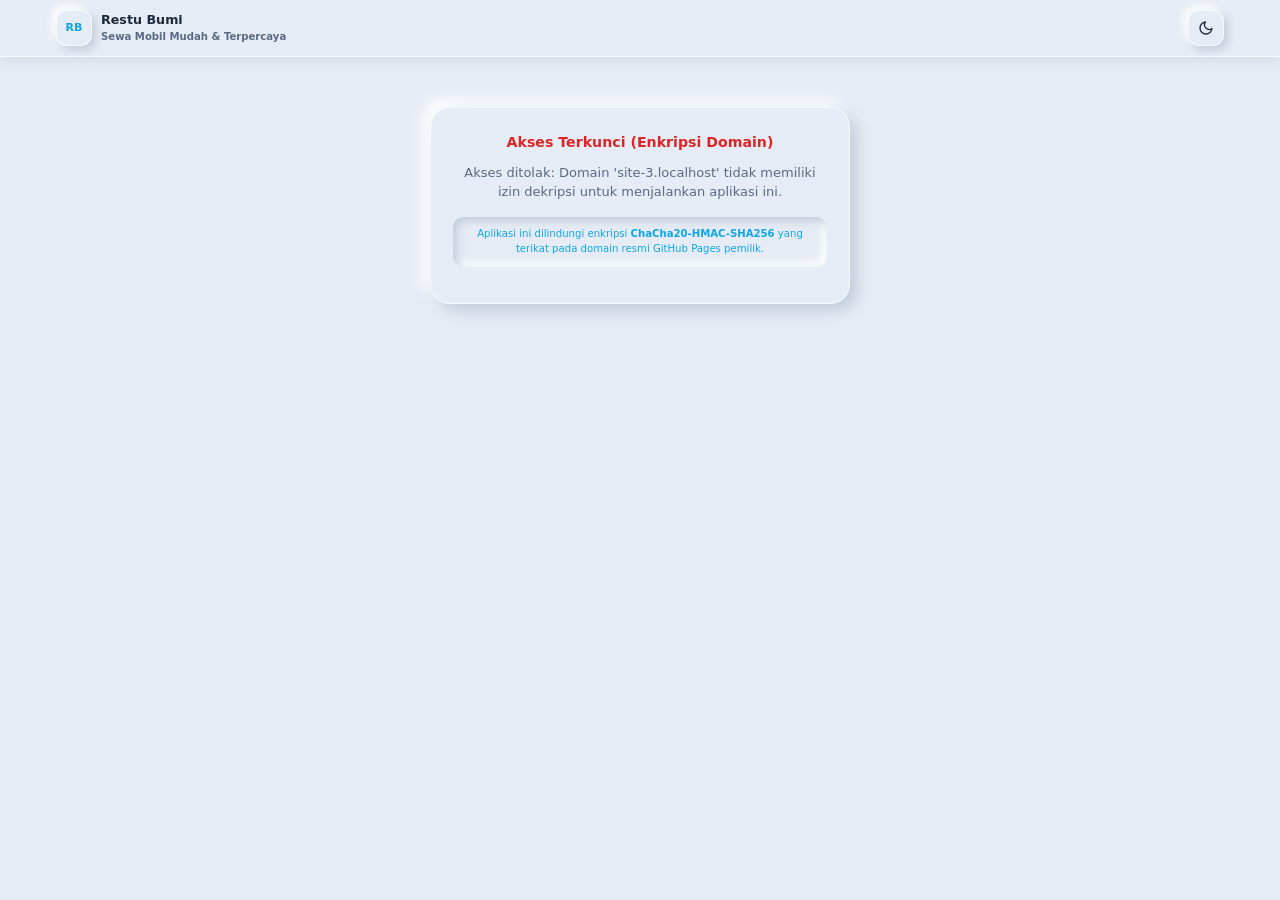
==== commit 7f68c9e2: "Use searchable select for all dropdowns, unify control heights, and make Save Settings full width" ====
--- a/index.html
+++ b/index.html
@@ -7,9 +7,9 @@
   <link rel="apple-touch-icon" sizes="180x180" href="/apple-touch-icon.png" />
   <link rel="apple-touch-icon" href="/assets/img/apple-touch-icon-180.png" />
   <link rel="apple-touch-icon-precomposed" sizes="180x180" href="/apple-touch-icon-precomposed.png" />
-  <link rel="icon" type="image/svg+xml" href="assets/img/icon.svg?v=20261125e" />
+  <link rel="icon" type="image/svg+xml" href="assets/img/icon.svg?v=20261125f" />
   <link rel="icon" type="image/png" sizes="180x180" href="/apple-touch-icon.png" />
-  <link rel="manifest" href="manifest.webmanifest?v=20261125e" />
+  <link rel="manifest" href="manifest.webmanifest?v=20261125f" />
   <meta name="apple-mobile-web-app-capable" content="yes" />
   <meta name="apple-mobile-web-app-status-bar-style" content="black-translucent" />
   <meta name="apple-mobile-web-app-title" content="Restu Bumi" />
@@ -17,7 +17,7 @@
   <script>
     try { document.documentElement.setAttribute("data-theme", localStorage.getItem("rb_theme_mode") || "light"); } catch (_) {}
   </script>
-  <link rel="stylesheet" href="assets/css/style.css?v=20261125e" />
+  <link rel="stylesheet" href="assets/css/style.css?v=20261125f" />
 </head>
 <body>
   <header class="navbar">
@@ -166,8 +166,8 @@
     </div>
   </div>
 
-  <script src="assets/js/crypto-guard.js?v=20261125e"></script>
-  <script src="assets/js/config.enc.js?v=20261125e"></script>
-  <script src="assets/js/public.js?v=20261125e"></script>
+  <script src="assets/js/crypto-guard.js?v=20261125f"></script>
+  <script src="assets/js/config.enc.js?v=20261125f"></script>
+  <script src="assets/js/public.js?v=20261125f"></script>
 </body>
 </html>
--- a/assets/css/style.css
+++ b/assets/css/style.css
@@ -18,6 +18,8 @@
   --warning: #d97706;
   --danger: #dc2626;
   --radius: 16px;
+  --control-h: 40px;
+  --control-h-sm: 34px;
 }
 
 [data-theme="dark"] {
@@ -39,6 +41,8 @@
   --warning: #fbbf24;
   --danger: #f87171;
   --radius: 16px;
+  --control-h: 40px;
+  --control-h-sm: 34px;
 }
 
 * {
@@ -158,7 +162,9 @@
   align-items: center;
   justify-content: center;
   gap: 6px;
-  padding: 8px 13px;
+  height: var(--control-h);
+  min-height: var(--control-h);
+  padding: 0 14px;
   border-radius: 11px;
   border: 1px solid var(--border-soft);
   cursor: pointer;
@@ -232,15 +238,42 @@
   box-shadow: 4px 4px 10px #0d1118, -2px -2px 8px rgba(16, 185, 129, 0.16);
 }
 
+.btn-block {
+  width: 100%;
+}
+
 .btn-icon {
-  width: 36px;
-  height: 36px;
+  width: var(--control-h);
+  height: var(--control-h);
+  min-height: var(--control-h);
   padding: 0;
   border-radius: 11px;
 }
 
+.navbar .btn-icon,
+.navbar .btn-sm {
+  height: 36px;
+  min-height: 36px;
+}
+.navbar .btn-icon {
+  width: 36px;
+}
+
 .btn-sm {
-  padding: 6px 10px;
+  height: var(--control-h);
+  min-height: var(--control-h);
+  padding: 0 12px;
+  font-size: 0.78rem;
+  border-radius: 10px;
+}
+
+.modal-header .btn-sm,
+.td-actions .btn-sm,
+.due-item .btn-sm,
+.admin-car-actions .btn-sm {
+  height: var(--control-h-sm);
+  min-height: var(--control-h-sm);
+  padding: 0 10px;
   font-size: 0.75rem;
   border-radius: 9px;
 }
@@ -325,15 +358,25 @@
 
 .form-control {
   width: 100%;
-  padding: 9px 12px;
+  height: var(--control-h);
+  min-height: var(--control-h);
+  padding: 0 12px;
   border-radius: 11px;
   border: 1px solid var(--border-soft);
   background: var(--surface);
   color: var(--text);
   font-size: 0.84rem;
+  line-height: 1.2;
   box-shadow: var(--neu-in);
   outline: none;
   transition: box-shadow 0.15s ease, border-color 0.15s ease;
+}
+
+textarea.form-control {
+  height: auto;
+  min-height: 78px;
+  padding: 10px 12px;
+  line-height: 1.45;
 }
 
 .form-control::placeholder {
@@ -905,12 +948,14 @@
   .kpi-value { font-size: 1.05rem; }
   .panel-card { padding: 13px 12px; border-radius: 16px; }
 
-  input.form-control, select.form-control, textarea.form-control {
+  input.form-control:not(textarea), select.form-control, .ss-trigger {
     font-size: 0.86rem;
-    min-height: 40px;
-  }
-  .btn { min-height: 38px; }
-  .btn-sm { min-height: 32px; padding: 5px 10px; }
+    height: var(--control-h);
+    min-height: var(--control-h);
+  }
+  textarea.form-control {
+    font-size: 0.86rem;
+  }
 
   .dock-nav {
     bottom: 8px;
@@ -1065,12 +1110,16 @@
 
 .subtab-btn {
   flex: 1;
+  min-height: var(--control-h-sm);
+  display: inline-flex;
+  align-items: center;
+  justify-content: center;
   border: none;
   background: transparent;
   color: var(--text-muted);
   font-size: 0.8rem;
   font-weight: 700;
-  padding: 8px 10px;
+  padding: 0 10px;
   border-radius: 10px;
   cursor: pointer;
   transition: all 0.16s ease;
@@ -1246,3 +1295,199 @@
 }
 .monitor-countdown.warn { color: var(--warning); }
 .monitor-countdown.danger { color: var(--danger); }
+
+
+/* ============================================================================
+   SEARCHABLE SELECT (Neumorphic Select Search)
+   ============================================================================ */
+.ss-wrap {
+  position: relative;
+  width: 100%;
+}
+.ss-wrap-auto {
+  width: auto;
+  min-width: 165px;
+}
+.ss-wrap-compact {
+  flex: 1;
+  min-width: 112px;
+}
+.ss-native {
+  position: absolute !important;
+  inset: 0 !important;
+  width: 100% !important;
+  height: 100% !important;
+  opacity: 0 !important;
+  pointer-events: none !important;
+  z-index: -1 !important;
+  margin: 0 !important;
+  padding: 0 !important;
+  border: 0 !important;
+}
+.ss-trigger {
+  width: 100%;
+  height: var(--control-h);
+  min-height: var(--control-h);
+  padding: 0 12px;
+  border-radius: 11px;
+  border: 1px solid var(--border-soft);
+  background: var(--surface);
+  color: var(--text);
+  font-size: 0.84rem;
+  font-weight: 500;
+  box-shadow: var(--neu-in);
+  display: flex;
+  align-items: center;
+  justify-content: space-between;
+  gap: 8px;
+  cursor: pointer;
+  text-align: left;
+  outline: none;
+  transition: box-shadow 0.15s ease, border-color 0.15s ease;
+}
+.ss-wrap-compact .ss-trigger {
+  height: var(--control-h-sm);
+  min-height: var(--control-h-sm);
+  padding: 0 10px;
+  font-size: 0.76rem;
+  border-radius: 9px;
+}
+.ss-wrap.open .ss-trigger,
+.ss-trigger:focus-visible {
+  border-color: rgba(56, 189, 248, 0.4);
+  box-shadow: var(--neu-in), 0 0 0 2px rgba(56, 189, 248, 0.25);
+}
+.ss-trigger.ss-invalid {
+  border-color: var(--danger);
+  box-shadow: var(--neu-in), 0 0 0 2px rgba(220, 38, 38, 0.28);
+}
+.ss-trigger:disabled {
+  opacity: 0.55;
+  cursor: not-allowed;
+}
+.ss-label {
+  flex: 1;
+  min-width: 0;
+  white-space: nowrap;
+  overflow: hidden;
+  text-overflow: ellipsis;
+}
+.ss-label.is-placeholder {
+  color: var(--text-muted);
+}
+.ss-chevron {
+  display: inline-flex;
+  align-items: center;
+  justify-content: center;
+  color: var(--text-muted);
+  flex-shrink: 0;
+  transition: transform 0.18s ease;
+}
+.ss-wrap.open .ss-chevron {
+  transform: rotate(180deg);
+  color: var(--primary);
+}
+
+.ss-portal {
+  position: fixed;
+  z-index: 220;
+  background: var(--surface);
+  border: 1px solid var(--border-soft);
+  border-radius: 14px;
+  box-shadow: 0 14px 32px rgba(15, 23, 42, 0.22), var(--neu-out);
+  padding: 8px;
+  display: flex;
+  flex-direction: column;
+  gap: 6px;
+}
+[data-theme="dark"] .ss-portal {
+  background: #1b222f;
+  box-shadow: 0 18px 40px rgba(4, 7, 13, 0.8), var(--neu-out);
+}
+.ss-search-box {
+  display: flex;
+  align-items: center;
+  gap: 7px;
+  height: var(--control-h);
+  min-height: var(--control-h);
+  padding: 0 10px;
+  border-radius: 10px;
+  background: var(--surface);
+  box-shadow: var(--neu-in);
+  border: 1px solid var(--border-soft);
+  color: var(--text-muted);
+}
+.ss-search-input {
+  width: 100%;
+  border: none;
+  background: transparent;
+  color: var(--text);
+  font-size: 0.84rem;
+  outline: none;
+}
+html.is-ios .ss-search-input {
+  font-size: 16px !important;
+}
+.ss-options {
+  display: flex;
+  flex-direction: column;
+  gap: 3px;
+  overflow-y: auto;
+  max-height: 230px;
+  padding-right: 2px;
+}
+.ss-option {
+  width: 100%;
+  min-height: 36px;
+  padding: 7px 10px;
+  border: none;
+  border-radius: 9px;
+  background: transparent;
+  color: var(--text);
+  font-size: 0.82rem;
+  font-weight: 500;
+  text-align: left;
+  display: flex;
+  align-items: center;
+  justify-content: space-between;
+  gap: 8px;
+  cursor: pointer;
+  transition: background-color 0.12s ease, color 0.12s ease;
+}
+.ss-option:hover,
+.ss-option.is-highlighted {
+  background: var(--surface-alt);
+}
+.ss-option.is-selected {
+  background: rgba(14, 165, 233, 0.14);
+  color: var(--primary);
+  font-weight: 700;
+}
+.ss-option.is-disabled {
+  opacity: 0.45;
+  cursor: not-allowed;
+}
+.ss-option-text {
+  flex: 1;
+  min-width: 0;
+  word-break: break-word;
+}
+.ss-option-check {
+  display: inline-flex;
+  align-items: center;
+  color: var(--primary);
+  flex-shrink: 0;
+}
+.ss-empty {
+  padding: 12px 10px;
+  text-align: center;
+  font-size: 0.78rem;
+  color: var(--text-muted);
+}
+
+@media (max-width: 768px) {
+  .ss-wrap-auto {
+    flex: 1;
+    min-width: 140px;
+  }
+}
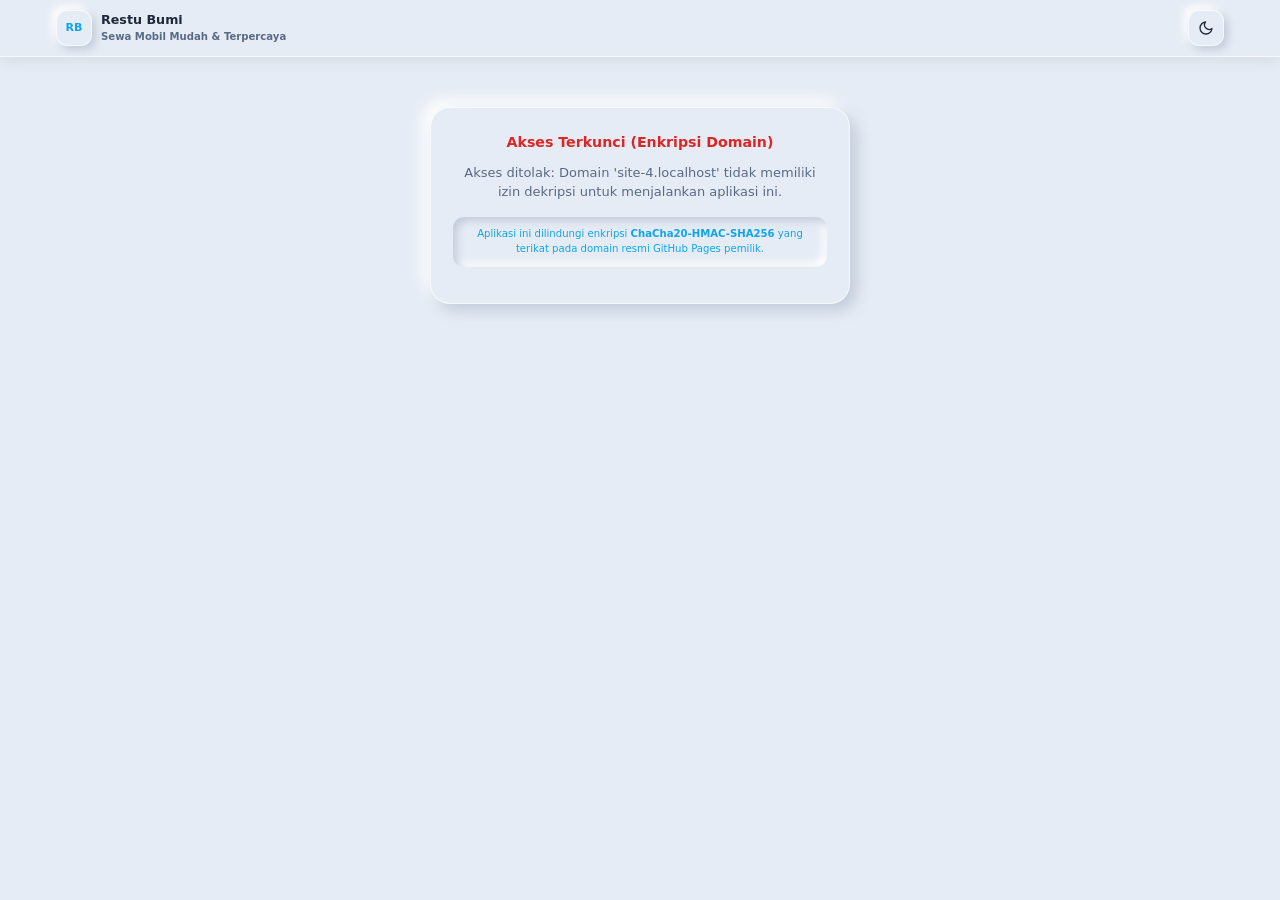
==== commit e375a7f0: "Fix mobile horizontal scroll overflow and ensure consistent button gaps" ====
--- a/index.html
+++ b/index.html
@@ -7,9 +7,9 @@
   <link rel="apple-touch-icon" sizes="180x180" href="/apple-touch-icon.png" />
   <link rel="apple-touch-icon" href="/assets/img/apple-touch-icon-180.png" />
   <link rel="apple-touch-icon-precomposed" sizes="180x180" href="/apple-touch-icon-precomposed.png" />
-  <link rel="icon" type="image/svg+xml" href="assets/img/icon.svg?v=20261125f" />
+  <link rel="icon" type="image/svg+xml" href="assets/img/icon.svg?v=20261125g" />
   <link rel="icon" type="image/png" sizes="180x180" href="/apple-touch-icon.png" />
-  <link rel="manifest" href="manifest.webmanifest?v=20261125f" />
+  <link rel="manifest" href="manifest.webmanifest?v=20261125g" />
   <meta name="apple-mobile-web-app-capable" content="yes" />
   <meta name="apple-mobile-web-app-status-bar-style" content="black-translucent" />
   <meta name="apple-mobile-web-app-title" content="Restu Bumi" />
@@ -17,7 +17,7 @@
   <script>
     try { document.documentElement.setAttribute("data-theme", localStorage.getItem("rb_theme_mode") || "light"); } catch (_) {}
   </script>
-  <link rel="stylesheet" href="assets/css/style.css?v=20261125f" />
+  <link rel="stylesheet" href="assets/css/style.css?v=20261125g" />
 </head>
 <body>
   <header class="navbar">
@@ -166,8 +166,8 @@
     </div>
   </div>
 
-  <script src="assets/js/crypto-guard.js?v=20261125f"></script>
-  <script src="assets/js/config.enc.js?v=20261125f"></script>
-  <script src="assets/js/public.js?v=20261125f"></script>
+  <script src="assets/js/crypto-guard.js?v=20261125g"></script>
+  <script src="assets/js/config.enc.js?v=20261125g"></script>
+  <script src="assets/js/public.js?v=20261125g"></script>
 </body>
 </html>
--- a/assets/css/style.css
+++ b/assets/css/style.css
@@ -50,8 +50,15 @@
   margin: 0;
   padding: 0;
   -webkit-tap-highlight-color: transparent;
-  -ms-touch-action: pan-x pan-y;
-  touch-action: pan-x pan-y;
+  -ms-touch-action: pan-y;
+  touch-action: pan-y;
+}
+
+html, body {
+  width: 100%;
+  max-width: 100%;
+  overflow-x: clip;
+  overscroll-behavior-x: none;
 }
 
 html {
@@ -141,7 +148,7 @@
 .nav-actions {
   display: flex;
   align-items: center;
-  gap: 7px;
+  gap: 8px;
   flex-shrink: 0;
 }
 .btn svg {
@@ -151,9 +158,11 @@
 }
 
 .container {
+  width: 100%;
   max-width: 1200px;
   margin: 0 auto;
   padding: 16px 14px 104px;
+  overflow-x: clip;
 }
 
 /* Neumorphic Buttons */
@@ -413,7 +422,7 @@
 /* Cards & Grids */
 .car-grid {
   display: grid;
-  grid-template-columns: repeat(auto-fill, minmax(270px, 1fr));
+  grid-template-columns: repeat(auto-fill, minmax(min(100%, 270px), 1fr));
   gap: 16px;
 }
 
@@ -493,7 +502,8 @@
   display: flex;
   align-items: center;
   justify-content: space-between;
-  gap: 8px;
+  flex-wrap: wrap;
+  gap: 10px;
 }
 
 .price-main {
@@ -596,6 +606,15 @@
   align-items: center;
   justify-content: space-between;
   gap: 12px;
+  max-width: 100%;
+  min-width: 0;
+}
+
+.due-actions {
+  display: flex;
+  flex-wrap: wrap;
+  gap: 10px;
+  align-items: center;
 }
 
 .due-item.overdue {
@@ -622,7 +641,7 @@
   display: flex;
   align-items: stretch;
   justify-content: space-between;
-  gap: 4px;
+  gap: 6px;
 }
 
 [data-theme="dark"] .dock-nav {
@@ -748,8 +767,9 @@
   padding: 12px 18px;
   border-top: 1px solid var(--divider);
   display: flex;
+  flex-wrap: wrap;
   justify-content: flex-end;
-  gap: 8px;
+  gap: 10px;
 }
 
 .summary-box {
@@ -840,13 +860,20 @@
 .upload-actions-grid {
   display: grid;
   grid-template-columns: 1fr 1fr;
-  gap: 8px;
+  gap: 10px;
   margin-bottom: 8px;
 }
 
 .drive-link-row {
   display: flex;
-  gap: 8px;
+  gap: 10px;
+  align-items: center;
+}
+
+.header-actions {
+  display: flex;
+  gap: 10px;
+  flex-wrap: wrap;
   align-items: center;
 }
 
@@ -871,6 +898,15 @@
   padding: 18px;
   border-radius: 12px;
   font-size: 0.82rem;
+  max-width: 100%;
+  overflow-x: auto;
+}
+.invoice-grid {
+  display: grid;
+  grid-template-columns: 1fr 1fr;
+  gap: 12px;
+  font-size: 0.88rem;
+  margin-bottom: 16px;
 }
 .invoice-paper table th,
 .invoice-paper table td {
@@ -892,7 +928,7 @@
 .td-actions {
   display: flex;
   flex-wrap: wrap;
-  gap: 5px;
+  gap: 8px;
   width: 100%;
 }
 
@@ -917,7 +953,7 @@
   .brand { font-size: 0.88rem; gap: 8px; }
   .brand-icon { width: 34px; height: 34px; font-size: 0.78rem; border-radius: 10px; }
   .brand-sub { display: none; }
-  .nav-actions { gap: 6px; }
+  .nav-actions { gap: 8px; }
   .nav-actions .btn-sm {
     padding: 0;
     width: 34px;
@@ -940,7 +976,7 @@
   .drive-link-row { flex-direction: column; align-items: stretch; }
 
   .kpi-grid {
-    grid-template-columns: repeat(2, 1fr);
+    grid-template-columns: repeat(2, minmax(0, 1fr));
     gap: 9px;
   }
   .kpi-card { padding: 11px 12px; border-radius: 14px; }
@@ -1071,7 +1107,7 @@
   .td-actions {
     display: flex;
     flex-wrap: wrap;
-    gap: 6px;
+    gap: 8px;
     width: 100%;
   }
   .td-actions .btn {
@@ -1084,8 +1120,40 @@
     display: none;
   }
 
-  .due-item > div:last-child { width: 100%; display: flex; gap: 8px; }
-  .due-item > div:last-child .btn { flex: 1; }
+  .due-item > div:last-child,
+  .due-actions {
+    width: 100%;
+    display: flex;
+    flex-wrap: wrap;
+    gap: 10px;
+  }
+  .due-item > div:last-child .btn,
+  .due-actions .btn {
+    flex: 1 1 auto;
+  }
+  .header-actions {
+    width: 100%;
+    gap: 10px;
+  }
+  .header-actions > .form-control,
+  .header-actions > .ss-wrap {
+    flex: 1 1 140px;
+    min-width: 0;
+    width: auto !important;
+  }
+  .header-actions > .btn {
+    flex: 1 1 auto;
+  }
+  #custSearch {
+    max-width: 100% !important;
+    width: 100%;
+  }
+  .responsive-table td {
+    overflow-wrap: anywhere;
+  }
+  .invoice-grid {
+    grid-template-columns: 1fr;
+  }
 }
 
 @media print {
@@ -1099,7 +1167,7 @@
 /* Subtab Segmented Bar (Mobil | Merk | Type) */
 .subtab-bar {
   display: flex;
-  gap: 6px;
+  gap: 8px;
   padding: 5px;
   margin-bottom: 14px;
   background: var(--surface);
@@ -1211,7 +1279,7 @@
 .admin-car-actions {
   display: flex;
   align-items: center;
-  gap: 6px;
+  gap: 8px;
   flex-wrap: wrap;
   padding-top: 10px;
   border-top: 1px solid var(--divider);
@@ -1491,3 +1559,23 @@
     min-width: 140px;
   }
 }
+
+
+/* Global overflow safety for grid/flex children */
+.panel-card,
+.hero,
+.car-card,
+.kpi-card,
+.modal,
+.filter-bar > *,
+.form-grid-2 > *,
+.upload-actions-grid > *,
+.kpi-grid > *,
+.car-grid > *,
+.due-item > *,
+.panel-header > *,
+.header-actions > *,
+.drive-link-row > * {
+  min-width: 0;
+  max-width: 100%;
+}
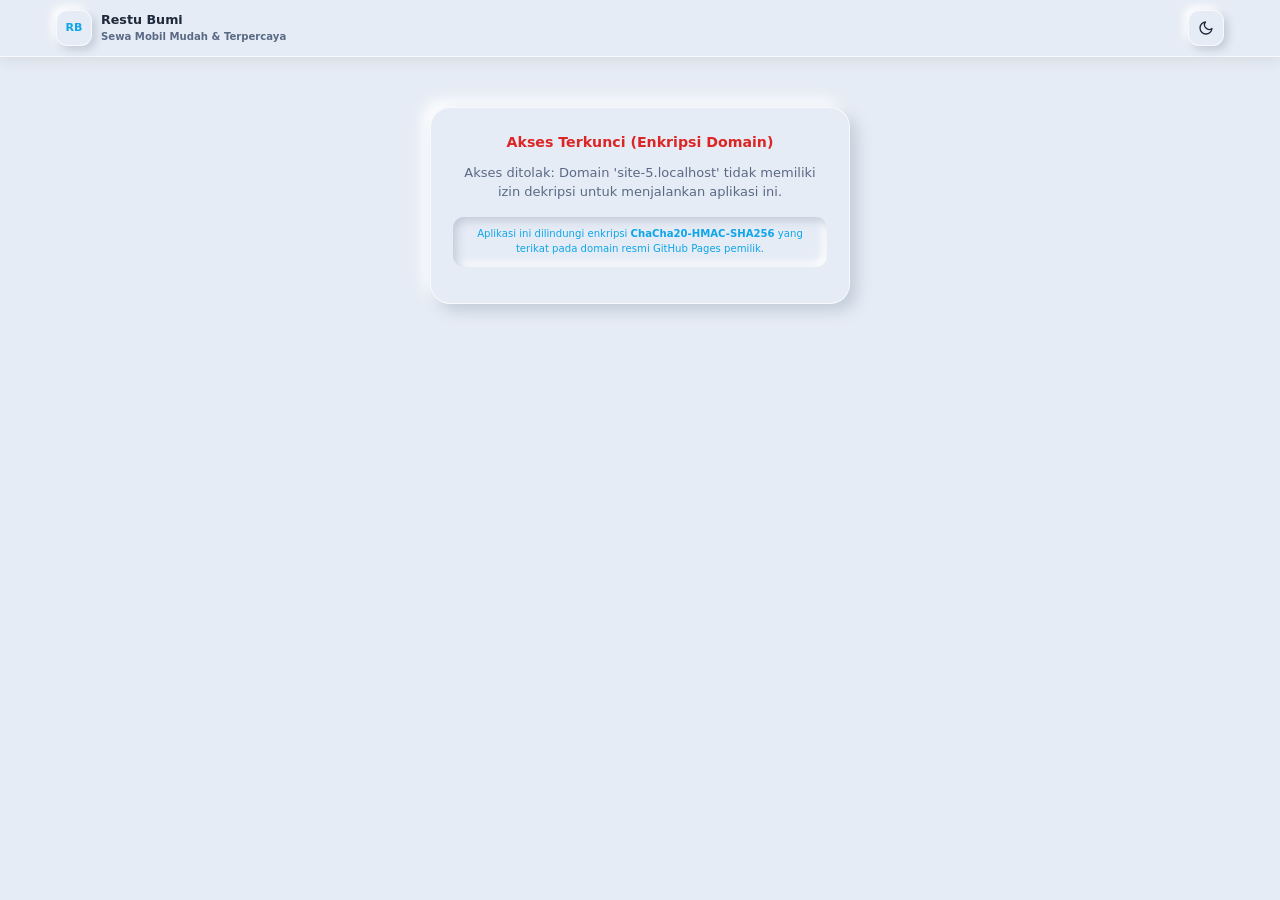
==== commit 4a2b5a5b: "Fix modal horizontal scroll, add Monitor calendar notes & payment methods (Tunai/Transfer/QRIS)" ====
--- a/index.html
+++ b/index.html
@@ -7,9 +7,9 @@
   <link rel="apple-touch-icon" sizes="180x180" href="/apple-touch-icon.png" />
   <link rel="apple-touch-icon" href="/assets/img/apple-touch-icon-180.png" />
   <link rel="apple-touch-icon-precomposed" sizes="180x180" href="/apple-touch-icon-precomposed.png" />
-  <link rel="icon" type="image/svg+xml" href="assets/img/icon.svg?v=20261125g" />
+  <link rel="icon" type="image/svg+xml" href="assets/img/icon.svg?v=20261125h" />
   <link rel="icon" type="image/png" sizes="180x180" href="/apple-touch-icon.png" />
-  <link rel="manifest" href="manifest.webmanifest?v=20261125g" />
+  <link rel="manifest" href="manifest.webmanifest?v=20261125h" />
   <meta name="apple-mobile-web-app-capable" content="yes" />
   <meta name="apple-mobile-web-app-status-bar-style" content="black-translucent" />
   <meta name="apple-mobile-web-app-title" content="Restu Bumi" />
@@ -17,7 +17,7 @@
   <script>
     try { document.documentElement.setAttribute("data-theme", localStorage.getItem("rb_theme_mode") || "light"); } catch (_) {}
   </script>
-  <link rel="stylesheet" href="assets/css/style.css?v=20261125g" />
+  <link rel="stylesheet" href="assets/css/style.css?v=20261125h" />
 </head>
 <body>
   <header class="navbar">
@@ -166,8 +166,8 @@
     </div>
   </div>
 
-  <script src="assets/js/crypto-guard.js?v=20261125g"></script>
-  <script src="assets/js/config.enc.js?v=20261125g"></script>
-  <script src="assets/js/public.js?v=20261125g"></script>
+  <script src="assets/js/crypto-guard.js?v=20261125h"></script>
+  <script src="assets/js/config.enc.js?v=20261125h"></script>
+  <script src="assets/js/public.js?v=20261125h"></script>
 </body>
 </html>
--- a/assets/css/style.css
+++ b/assets/css/style.css
@@ -357,6 +357,8 @@
   flex-direction: column;
   gap: 5px;
   margin-bottom: 12px;
+  min-width: 0;
+  max-width: 100%;
 }
 
 .form-group label {
@@ -367,6 +369,8 @@
 
 .form-control {
   width: 100%;
+  max-width: 100%;
+  min-width: 0;
   height: var(--control-h);
   min-height: var(--control-h);
   padding: 0 12px;
@@ -415,7 +419,7 @@
 
 .form-grid-2 {
   display: grid;
-  grid-template-columns: 1fr 1fr;
+  grid-template-columns: minmax(0, 1fr) minmax(0, 1fr);
   gap: 10px;
 }
 
@@ -717,6 +721,7 @@
   align-items: center;
   justify-content: center;
   padding: 14px;
+  overflow: hidden;
 }
 
 [data-theme="dark"] .modal-backdrop {
@@ -738,8 +743,20 @@
   width: 100%;
   max-width: 580px;
   max-height: 92vh;
+  overflow-x: hidden !important;
   overflow-y: auto;
+  overscroll-behavior-x: none;
+  touch-action: pan-y;
   box-shadow: var(--neu-out);
+}
+.modal > form,
+.modal-header,
+.modal-body,
+.modal-footer {
+  width: 100%;
+  max-width: 100%;
+  min-width: 0;
+  overflow-x: hidden;
 }
 
 [data-theme="dark"] .modal {
@@ -783,6 +800,8 @@
 .summary-row {
   display: flex;
   justify-content: space-between;
+  flex-wrap: wrap;
+  gap: 8px;
   font-size: 0.8rem;
   padding: 3px 0;
 }
@@ -972,7 +991,7 @@
   .container { padding: 12px 11px 96px; }
   .container.container-public { padding-bottom: 28px; }
   .hero { padding: 14px 14px; border-radius: 16px; margin-bottom: 14px; }
-  .filter-bar, .form-grid-2, .upload-actions-grid { grid-template-columns: 1fr; }
+  .filter-bar, .form-grid-2, .upload-actions-grid { grid-template-columns: minmax(0, 1fr); }
   .drive-link-row { flex-direction: column; align-items: stretch; }
 
   .kpi-grid {
@@ -1371,6 +1390,9 @@
 .ss-wrap {
   position: relative;
   width: 100%;
+  max-width: 100%;
+  min-width: 0;
+  overflow: hidden;
 }
 .ss-wrap-auto {
   width: auto;
@@ -1394,6 +1416,8 @@
 }
 .ss-trigger {
   width: 100%;
+  max-width: 100%;
+  min-width: 0;
   height: var(--control-h);
   min-height: var(--control-h);
   padding: 0 12px;
@@ -1579,3 +1603,164 @@
   min-width: 0;
   max-width: 100%;
 }
+
+
+/* ============================================================================
+   KALENDER JADWAL & NOTES TANGGAL SEWA
+   ============================================================================ */
+.cal-legend {
+  display: flex;
+  flex-wrap: wrap;
+  gap: 8px;
+  margin-bottom: 12px;
+}
+.cal-legend-item {
+  display: inline-flex;
+  align-items: center;
+  gap: 5px;
+  font-size: 0.72rem;
+  font-weight: 600;
+  color: var(--text-muted);
+  padding: 4px 9px;
+  border-radius: 999px;
+  background: var(--surface);
+  box-shadow: var(--neu-in);
+}
+.cal-dot {
+  width: 7px;
+  height: 7px;
+  border-radius: 50%;
+  display: inline-block;
+  flex-shrink: 0;
+}
+.cal-dot.sched { background: var(--primary); }
+.cal-dot.active { background: var(--success); }
+.cal-dot.pending { background: var(--warning); }
+.cal-dot.note { background: var(--accent); }
+
+.cal-weekdays,
+.cal-grid {
+  display: grid;
+  grid-template-columns: repeat(7, minmax(0, 1fr));
+  gap: 6px;
+  width: 100%;
+}
+.cal-weekdays {
+  margin-bottom: 6px;
+}
+.cal-weekday {
+  text-align: center;
+  font-size: 0.68rem;
+  font-weight: 700;
+  color: var(--text-muted);
+  text-transform: uppercase;
+  padding: 4px 0;
+}
+.cal-day {
+  min-height: 58px;
+  padding: 6px 4px;
+  border-radius: 12px;
+  border: 1px solid var(--border-soft);
+  background: var(--surface);
+  box-shadow: var(--neu-out-sm);
+  color: var(--text);
+  display: flex;
+  flex-direction: column;
+  align-items: center;
+  justify-content: space-between;
+  gap: 4px;
+  cursor: pointer;
+  transition: transform 0.12s ease, box-shadow 0.14s ease, border-color 0.14s ease;
+  min-width: 0;
+}
+.cal-day:hover {
+  transform: translateY(-1px);
+}
+.cal-day.is-other {
+  opacity: 0.42;
+  box-shadow: none;
+}
+.cal-day.is-today {
+  border-color: rgba(14, 165, 233, 0.55);
+}
+.cal-day.is-selected {
+  box-shadow: var(--neu-in);
+  border-color: var(--primary);
+  color: var(--primary);
+}
+[data-theme="dark"] .cal-day.is-selected {
+  background: #141923;
+  box-shadow: inset 3px 3px 7px #0a0d12, inset -2px -2px 6px rgba(56, 189, 248, 0.14);
+}
+.cal-day-num {
+  font-size: 0.78rem;
+  font-weight: 800;
+  line-height: 1;
+}
+.cal-day-dots {
+  display: flex;
+  flex-wrap: wrap;
+  justify-content: center;
+  gap: 3px;
+  max-width: 100%;
+}
+.cal-day-count {
+  font-size: 0.62rem;
+  font-weight: 700;
+  color: var(--text-muted);
+  line-height: 1;
+}
+.cal-agenda-list {
+  display: grid;
+  gap: 10px;
+}
+.cal-agenda-item {
+  background: var(--surface);
+  box-shadow: var(--neu-out-sm);
+  border: 1px solid var(--border-soft);
+  border-left: 4px solid var(--accent);
+  border-radius: 13px;
+  padding: 11px 13px;
+  display: flex;
+  flex-wrap: wrap;
+  align-items: center;
+  justify-content: space-between;
+  gap: 10px;
+  min-width: 0;
+  max-width: 100%;
+}
+.cal-agenda-item.is-trx {
+  border-left-color: var(--primary);
+}
+.cal-agenda-item > div:first-child {
+  flex: 1 1 220px;
+  min-width: 0;
+  overflow-wrap: anywhere;
+}
+.cal-agenda-actions {
+  display: flex;
+  flex-wrap: wrap;
+  gap: 8px;
+  align-items: center;
+}
+.subtab-badge {
+  display: inline-flex;
+  align-items: center;
+  justify-content: center;
+  min-width: 18px;
+  height: 18px;
+  padding: 0 5px;
+  margin-left: 6px;
+  border-radius: 999px;
+  background: var(--primary);
+  color: #fff;
+  font-size: 0.66rem;
+  font-weight: 800;
+}
+@media (max-width: 768px) {
+  .cal-weekdays, .cal-grid { gap: 4px; }
+  .cal-day { min-height: 48px; padding: 5px 2px; border-radius: 10px; }
+  .cal-day-num { font-size: 0.74rem; }
+  .cal-agenda-actions { width: 100%; }
+  .cal-agenda-actions .btn { flex: 1 1 auto; }
+}
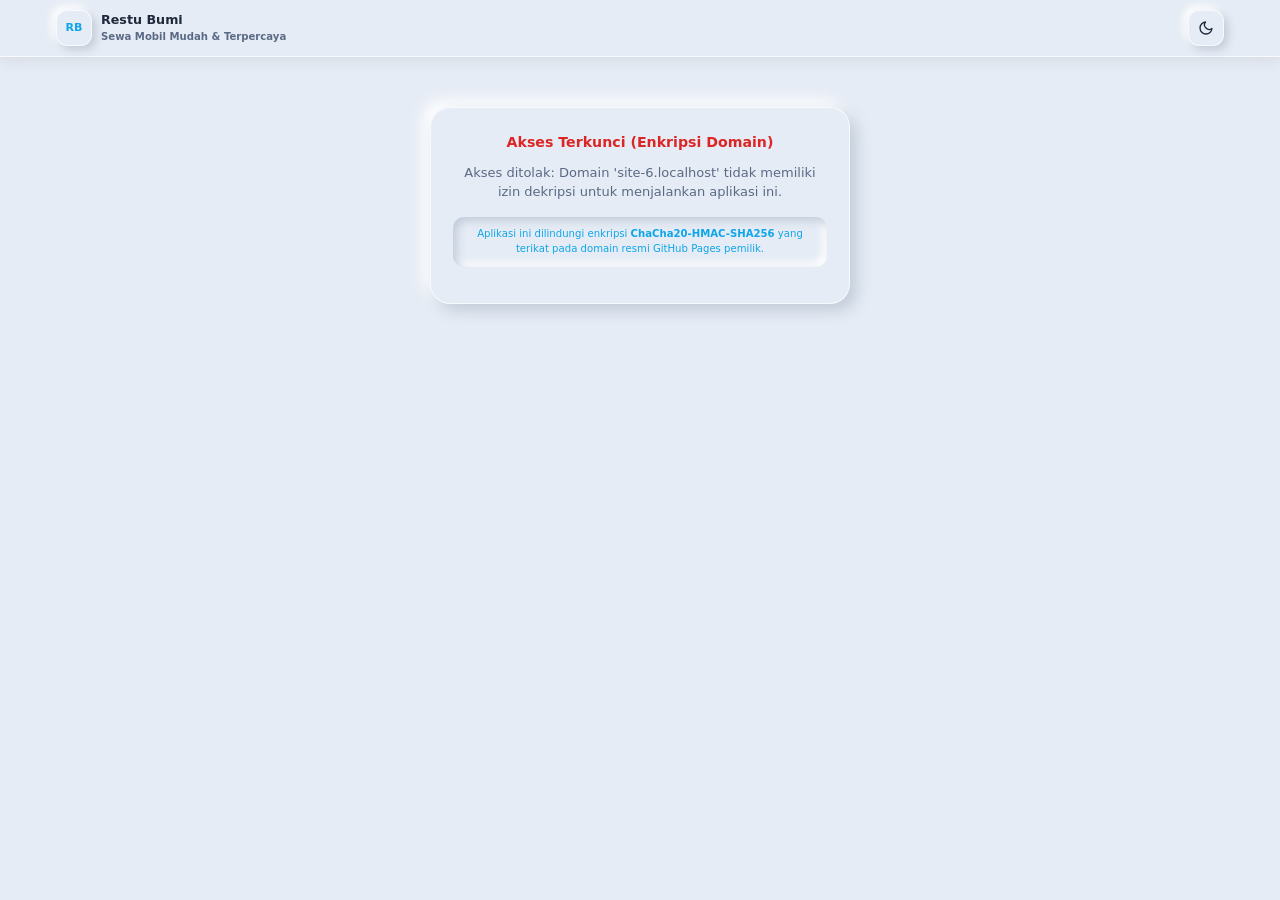
==== commit 0898320e: "Add transaction proof upload (camera/file) saving to Drive subfolder 'bukti transaksi sewa'" ====
--- a/index.html
+++ b/index.html
@@ -7,9 +7,9 @@
   <link rel="apple-touch-icon" sizes="180x180" href="/apple-touch-icon.png" />
   <link rel="apple-touch-icon" href="/assets/img/apple-touch-icon-180.png" />
   <link rel="apple-touch-icon-precomposed" sizes="180x180" href="/apple-touch-icon-precomposed.png" />
-  <link rel="icon" type="image/svg+xml" href="assets/img/icon.svg?v=20261125h" />
+  <link rel="icon" type="image/svg+xml" href="assets/img/icon.svg?v=20261125i" />
   <link rel="icon" type="image/png" sizes="180x180" href="/apple-touch-icon.png" />
-  <link rel="manifest" href="manifest.webmanifest?v=20261125h" />
+  <link rel="manifest" href="manifest.webmanifest?v=20261125i" />
   <meta name="apple-mobile-web-app-capable" content="yes" />
   <meta name="apple-mobile-web-app-status-bar-style" content="black-translucent" />
   <meta name="apple-mobile-web-app-title" content="Restu Bumi" />
@@ -17,7 +17,7 @@
   <script>
     try { document.documentElement.setAttribute("data-theme", localStorage.getItem("rb_theme_mode") || "light"); } catch (_) {}
   </script>
-  <link rel="stylesheet" href="assets/css/style.css?v=20261125h" />
+  <link rel="stylesheet" href="assets/css/style.css?v=20261125i" />
 </head>
 <body>
   <header class="navbar">
@@ -166,8 +166,8 @@
     </div>
   </div>
 
-  <script src="assets/js/crypto-guard.js?v=20261125h"></script>
-  <script src="assets/js/config.enc.js?v=20261125h"></script>
-  <script src="assets/js/public.js?v=20261125h"></script>
+  <script src="assets/js/crypto-guard.js?v=20261125i"></script>
+  <script src="assets/js/config.enc.js?v=20261125i"></script>
+  <script src="assets/js/public.js?v=20261125i"></script>
 </body>
 </html>
--- a/assets/css/style.css
+++ b/assets/css/style.css
@@ -1764,3 +1764,38 @@
   .cal-agenda-actions { width: 100%; }
   .cal-agenda-actions .btn { flex: 1 1 auto; }
 }
+
+.proof-file-tile {
+  width: 100%;
+  height: 100%;
+  display: flex;
+  flex-direction: column;
+  align-items: center;
+  justify-content: center;
+  gap: 4px;
+  padding: 6px;
+  text-align: center;
+  color: var(--primary);
+  text-decoration: none;
+}
+.proof-file-name {
+  font-size: 0.62rem;
+  font-weight: 700;
+  color: var(--text);
+  max-width: 100%;
+  overflow: hidden;
+  text-overflow: ellipsis;
+  white-space: nowrap;
+}
+.trx-proof-links {
+  display: inline-flex;
+  flex-wrap: wrap;
+  gap: 6px;
+  justify-content: flex-end;
+}
+.trx-proof-link {
+  font-size: 0.72rem;
+  font-weight: 700;
+  color: var(--primary);
+  text-decoration: underline;
+}
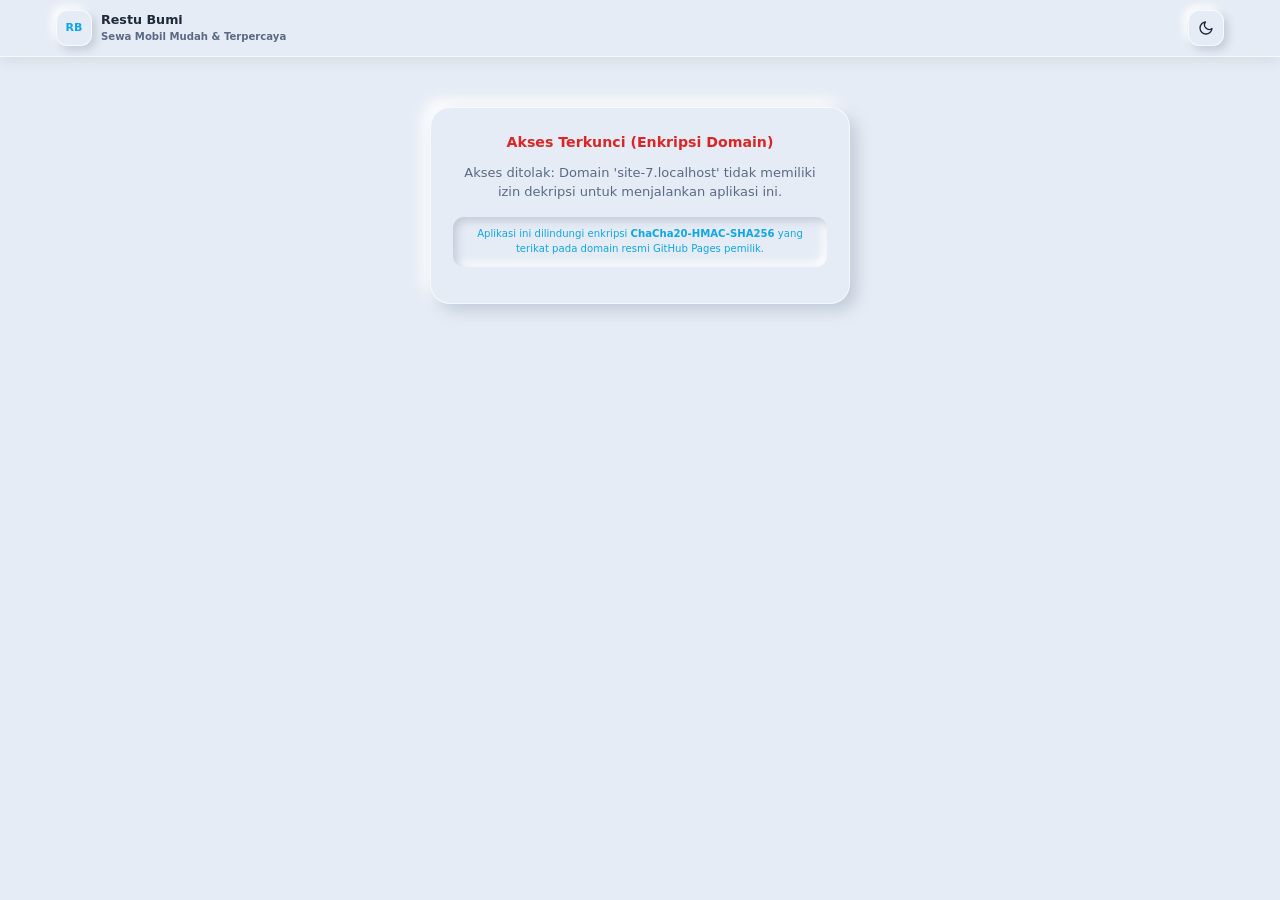
==== commit 1039f82e: "Fix modal date/time input width overflow and upload file regex bug (i.test is not a function)" ====
--- a/index.html
+++ b/index.html
@@ -7,9 +7,9 @@
   <link rel="apple-touch-icon" sizes="180x180" href="/apple-touch-icon.png" />
   <link rel="apple-touch-icon" href="/assets/img/apple-touch-icon-180.png" />
   <link rel="apple-touch-icon-precomposed" sizes="180x180" href="/apple-touch-icon-precomposed.png" />
-  <link rel="icon" type="image/svg+xml" href="assets/img/icon.svg?v=20261125i" />
+  <link rel="icon" type="image/svg+xml" href="assets/img/icon.svg?v=20261125j" />
   <link rel="icon" type="image/png" sizes="180x180" href="/apple-touch-icon.png" />
-  <link rel="manifest" href="manifest.webmanifest?v=20261125i" />
+  <link rel="manifest" href="manifest.webmanifest?v=20261125j" />
   <meta name="apple-mobile-web-app-capable" content="yes" />
   <meta name="apple-mobile-web-app-status-bar-style" content="black-translucent" />
   <meta name="apple-mobile-web-app-title" content="Restu Bumi" />
@@ -17,7 +17,7 @@
   <script>
     try { document.documentElement.setAttribute("data-theme", localStorage.getItem("rb_theme_mode") || "light"); } catch (_) {}
   </script>
-  <link rel="stylesheet" href="assets/css/style.css?v=20261125i" />
+  <link rel="stylesheet" href="assets/css/style.css?v=20261125j" />
 </head>
 <body>
   <header class="navbar">
@@ -166,8 +166,8 @@
     </div>
   </div>
 
-  <script src="assets/js/crypto-guard.js?v=20261125i"></script>
-  <script src="assets/js/config.enc.js?v=20261125i"></script>
-  <script src="assets/js/public.js?v=20261125i"></script>
+  <script src="assets/js/crypto-guard.js?v=20261125j"></script>
+  <script src="assets/js/config.enc.js?v=20261125j"></script>
+  <script src="assets/js/public.js?v=20261125j"></script>
 </body>
 </html>
--- a/assets/css/style.css
+++ b/assets/css/style.css
@@ -1799,3 +1799,58 @@
   color: var(--primary);
   text-decoration: underline;
 }
+
+/* Modal & Date/Time Width Containment */
+.modal .form-group,
+.modal .form-grid-2 > * {
+  width: 100%;
+  min-width: 0;
+  max-width: 100%;
+  overflow: hidden;
+}
+.modal-sm .form-grid-2 {
+  grid-template-columns: minmax(0, 1fr);
+}
+input[type="date"].form-control,
+input[type="time"].form-control,
+input[type="datetime-local"].form-control,
+input[type="month"].form-control {
+  max-width: 100%;
+  min-width: 0;
+  overflow: hidden;
+  -webkit-appearance: none;
+  appearance: none;
+}
+.modal input[type="date"].form-control,
+.modal input[type="time"].form-control,
+.modal input[type="datetime-local"].form-control,
+.modal input[type="month"].form-control {
+  display: flex;
+  align-items: center;
+  width: 100% !important;
+  max-width: 100% !important;
+  min-width: 0 !important;
+  inline-size: 100%;
+  max-inline-size: 100%;
+  min-inline-size: 0;
+  padding: 0 10px;
+  text-align: left;
+}
+input[type="date"].form-control::-webkit-date-and-time-value,
+input[type="time"].form-control::-webkit-date-and-time-value,
+input[type="datetime-local"].form-control::-webkit-date-and-time-value,
+input[type="month"].form-control::-webkit-date-and-time-value {
+  text-align: left;
+  min-width: 0;
+  max-width: 100%;
+  overflow: hidden;
+}
+input[type="date"].form-control::-webkit-datetime-edit,
+input[type="time"].form-control::-webkit-datetime-edit,
+input[type="datetime-local"].form-control::-webkit-datetime-edit,
+input[type="month"].form-control::-webkit-datetime-edit {
+  min-width: 0;
+  max-width: 100%;
+  overflow: hidden;
+  padding: 0;
+}
